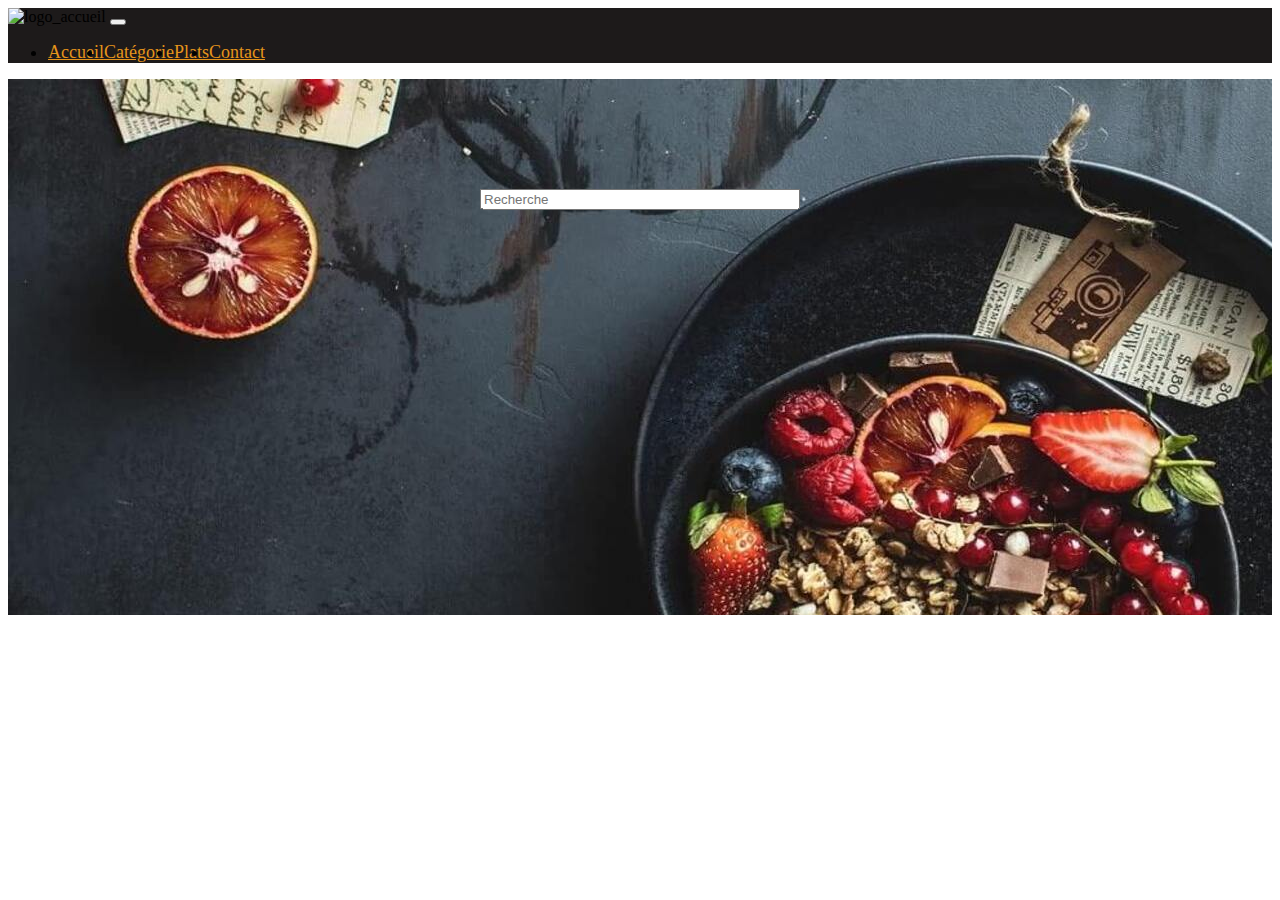
==== index.html @ 0b831586 "09.01.24" ====
<!DOCTYPE html>
<html lang="fr">
<head>
    <meta charset="UTF-8">
    <meta name="viewport" content="width=device-width, initial-scale=1.0">
    <title>Accueil</title>
    <link href="https://cdn.jsdelivr.net/npm/bootstrap@5.3.2/dist/css/bootstrap.min.css" rel="stylesheet" 
    integrity="sha384-T3c6CoIi6uLrA9TneNEoa7RxnatzjcDSCmG1MXxSR1GAsXEV/Dwwykc2MPK8M2HN" crossorigin="anonymous">
    <link rel="stylesheet" href="Assets/styles.css">
</head>
<body>


  <div id="testajax">

  </div>

  <!--Navigation-->
<header>
  <nav class="navbar navbar-expand-sm bg-body-tertiary p-0 ">
    <div class="container-fluid ">
      <img src="Assets/images_the_district/the_district_brand/logo_transparent.png" alt="logo_accueil" class="col-2">
      <button class="navbar-toggler" type="button" data-bs-toggle="collapse" data-bs-target="#navbarNav" aria-controls="navbarNav" aria-expanded="false" aria-label="Toggle navigation">
        <span class="navbar-toggler-icon"></span>
      </button>

      <div class="collapse navbar-collapse justify-content-around col-12 " id="navbarNav">
        <ul class="navbar-nav col-12 col-sm-10 align-content-around">

          <li class="nav-item col-2 ">
            <a class="nav-link" href="#">Accueil</a>
          </li>

          <li class="nav-item col-2">
            <a class="nav-link" href="categorie.html">Catégorie</a>
          </li>

          <li class="nav-item col-2 ">
            <a class="nav-link" href="plats.html">Plats</a>
          </li>

          <li class="nav-item col-2 ">
            <a class="nav-link"href="contact.html">Contact</a>
          </li>
        </ul>
      
      </div>
    </div>
  </nav>

</header>


            <!--Parallax & barre de recherche-->
  
<div class="parallax-effect">
  
 
    <div class="search-container col-12 d-none d-sm-flex mx-auto ">
      <div id="carouselExampleSlidesOnly" class="carousel slide" data-bs-ride="carousel">
  <div class="carousel-inner h-100 w-auto ">
    <div class="carousel-item active">
      <img src="Assets/images_the_district/fosyyyy.jpg" class="d-block w-100 " alt="...">
    </div>
    <div class="carousel-item">
      <img src="Assets/images_the_district/bg1.jpg" class="d-block w-100" alt="...">
    </div>
    <div class="carousel-item">
      <img src="Assets/images_the_district/bg2.jpg" class="d-block w-100" alt="...">
    </div>
  </div>
</div>
      <div class="search-bar">
        <form class="form-inline">
          <input class="form-control" type="search" placeholder="Recherche" aria-label="Recherche">
        </form>
      </div>
    </div>



 
  
  <!--Catégories-->
 <h1 class="d-flex justify-content-center mb-4">Accueil</h1>

<div class="container">
      
  <div class="row justify-content-center m-3 mx-auto  my-4 mt-4">
        
    <div class=" d-flex col-sm-12 col-md-6 col-lg-4 p-0 mb-5  ">
      <a class="col-10 m-auto" href="#">
        <img  src="Assets/images_the_district/category/pizza_cat.jpg" class="img-thumbnail image-hover-effect" alt="pizza_cat">
      </a>
    </div>

        
    <div class="d-flex col-sm-12 col-md-6 col-lg-4 p-0 mb-5">
      <a class="col-10 m-auto" href="#">
        <img  src="Assets/images_the_district/category/pasta_cat.jpg" class="img-thumbnail image-hover-effect" alt="pasta_cat" >
      </a>
    </div>

  
    <div class="d-flex col-sm-12 col-md-6 col-lg-4 p-0 mb-5">
      <a class="col-10 m-auto" href="#">
        <img  src="Assets/images_the_district/category/burger_cat.jpg" class="img-thumbnail image-hover-effect " alt="burger_cat">
      </a> 
    </div>

        
    <div class="d-flex col-sm-12 col-md-6 col-lg-4 p-0 mb-5  ">
      <a class="col-10 m-auto" href="#">
        <img  src="Assets/images_the_district/category/sandwich_cat.jpg" class="img-thumbnail image-hover-effect" alt="sandwich_cat">
      </a>
    </div>

        
    <div class="d-flex col-sm-12 col-md-6 col-lg-4 p-0 mb-5">
      <a class="col-10 m-auto" href="#">
        <img  src="Assets/images_the_district/category/wrap_cat.jpg" class="img-thumbnail image-hover-effect" alt="wrap_cat">
      </a>    
    </div>


    <div class=" d-flex col-sm-12 col-md-6 col-lg-4 p-0 mb-5 ">
      <a class="col-10 m-auto" href="#">
        <img  src="Assets/images_the_district/category/asian_food_cat.jpg" class="img-thumbnail image-hover-effect" alt="asian_cat">
      </a>
    </div>

        
    <div class="d-none d-sm-flex col-sm-12 col-md-6 col-lg-4 p-0 mb-5">
      <a class="col-10 m-auto" href="#">
        <img  src="Assets/images_the_district/food/cesar_salad.jpg" class="img-thumbnail" alt="cesar-salad_food">
      </a>
    </div>

        
    <div class="d-none d-sm-flex col-sm-12 col-md-6 col-lg-4 p-0 mb-5">
      <a class="col-10 m-auto" href="#">
        <img  src="Assets/images_the_district/food/Food-Name-3461.jpg" class="img-thumbnail" alt="wrap_food">  
      </a>
    </div>

        
    <div class="d-none d-sm-flex col-sm-12 col-md-6 col-lg-4  p-0 mb-5">
      <a class="col-10 m-auto" href="#">
        <img  src="Assets/images_the_district/food/courgettes_farcies.jpg" class="img-thumbnail" alt="courgettes-farcis_food">
      </a> 
    </div>
  
  </div>
</div>





<footer class="container  row d-flex justify-content-around mx-auto mb-5 ">

  <div class="col-2 col-sm-2 col-lg-1">
    <img src="Assets/images_the_district/the_district_brand/facebook_profile_image.png" class="card-img-top" alt="icon_reseaux">
  </div>


  <div class="col-2 col-sm-2 col-lg-1">
    <img src="Assets/images_the_district/the_district_brand/instagram_profile_image.png" class="card-img-top" alt="icon_reseaux">
  </div>


  <div class="col-2 col-sm-2 col-lg-1">
    <img src="Assets/images_the_district/the_district_brand/twitter_profile_image.png" class="card-img-top" alt="icon_reseaux">
  </div>

</footer>

</div>
  
 
<script src="JavaScript.js"></script>

<script src="https://ajax.googleapis.com/ajax/libs/jquery/3.7.1/jquery.min.js"></script>
<script src="https://cdn.jsdelivr.net/npm/bootstrap@5.3.2/dist/js/bootstrap.bundle.min.js" 
integrity="sha384-C6RzsynM9kWDrMNeT87bh95OGNyZPhcTNXj1NW7RuBCsyN/o0jlpcV8Qyq46cDfL" crossorigin="anonymous"></script>
</body>

</html>
---- Assets/styles.css ----
/* ----------------Navigation---------------- */

.container-fluid{
  background-color: rgb(29, 26, 26);
  margin: auto;
}     

ul{
  display: flex;
  align-items: center;
}

.nav-link{
  color: rgb(230, 148, 27);
  display: flex;
  justify-content: center;  

}

.nav-item{
  font-size: large;
  justify-content: center;
  
}


h1{
  color: rgb(230, 148, 27);

}
/*---------------Parallax et barre de recherche----------------------*/

.parallax-effect {
    background-image: url("images_the_district/parallax.jpg");
    background-attachment: fixed;
    background-position: center;
    background-repeat: no-repeat;
    background-size: cover;
    position: relative;
  overflow: hidden;
    
  }

  .search-container {
    position: relative;
    height: 15rem; /* 100% de la hauteur de la vue */
    
  }
  .search-bar {
    position: absolute;
    left: 50%;
    top: 50%;
    transform: translate(-50%, -50%);
    text-align: center;
    color: #ffffff;
  }

  .form-control {
    width: 20rem;
  }                                                     /*----------------------Code Main---------------------------*/

/*effet sur image*/
  .image-hover-effect {
    transition: transform 0.3s ease-in-out; 
  }
  
  .image-hover-effect:hover {
    transform: scale(1.1); 
   
  }




.card{
  padding: 0%;
  margin: auto;
  margin-top: 5%;
}





.bas_page{
  margin: 3rem;
  

}


.img-thumbnail {
  background-color: rgb(75, 60, 60);
}


.btn{
  background-color: blueviolet;
  

}


h6{
  color: rgb(230, 148, 27);
  font-size: 2rem;
  border: 2px blueviolet solid;
  border-radius: 20%;
  background-color:grey;

}


label{
  color: blueviolet;
}

form{
  display: flex;
  flex-direction: column;
  align-items: center;
}


.card-img-top{
  border-radius: 100px;
}
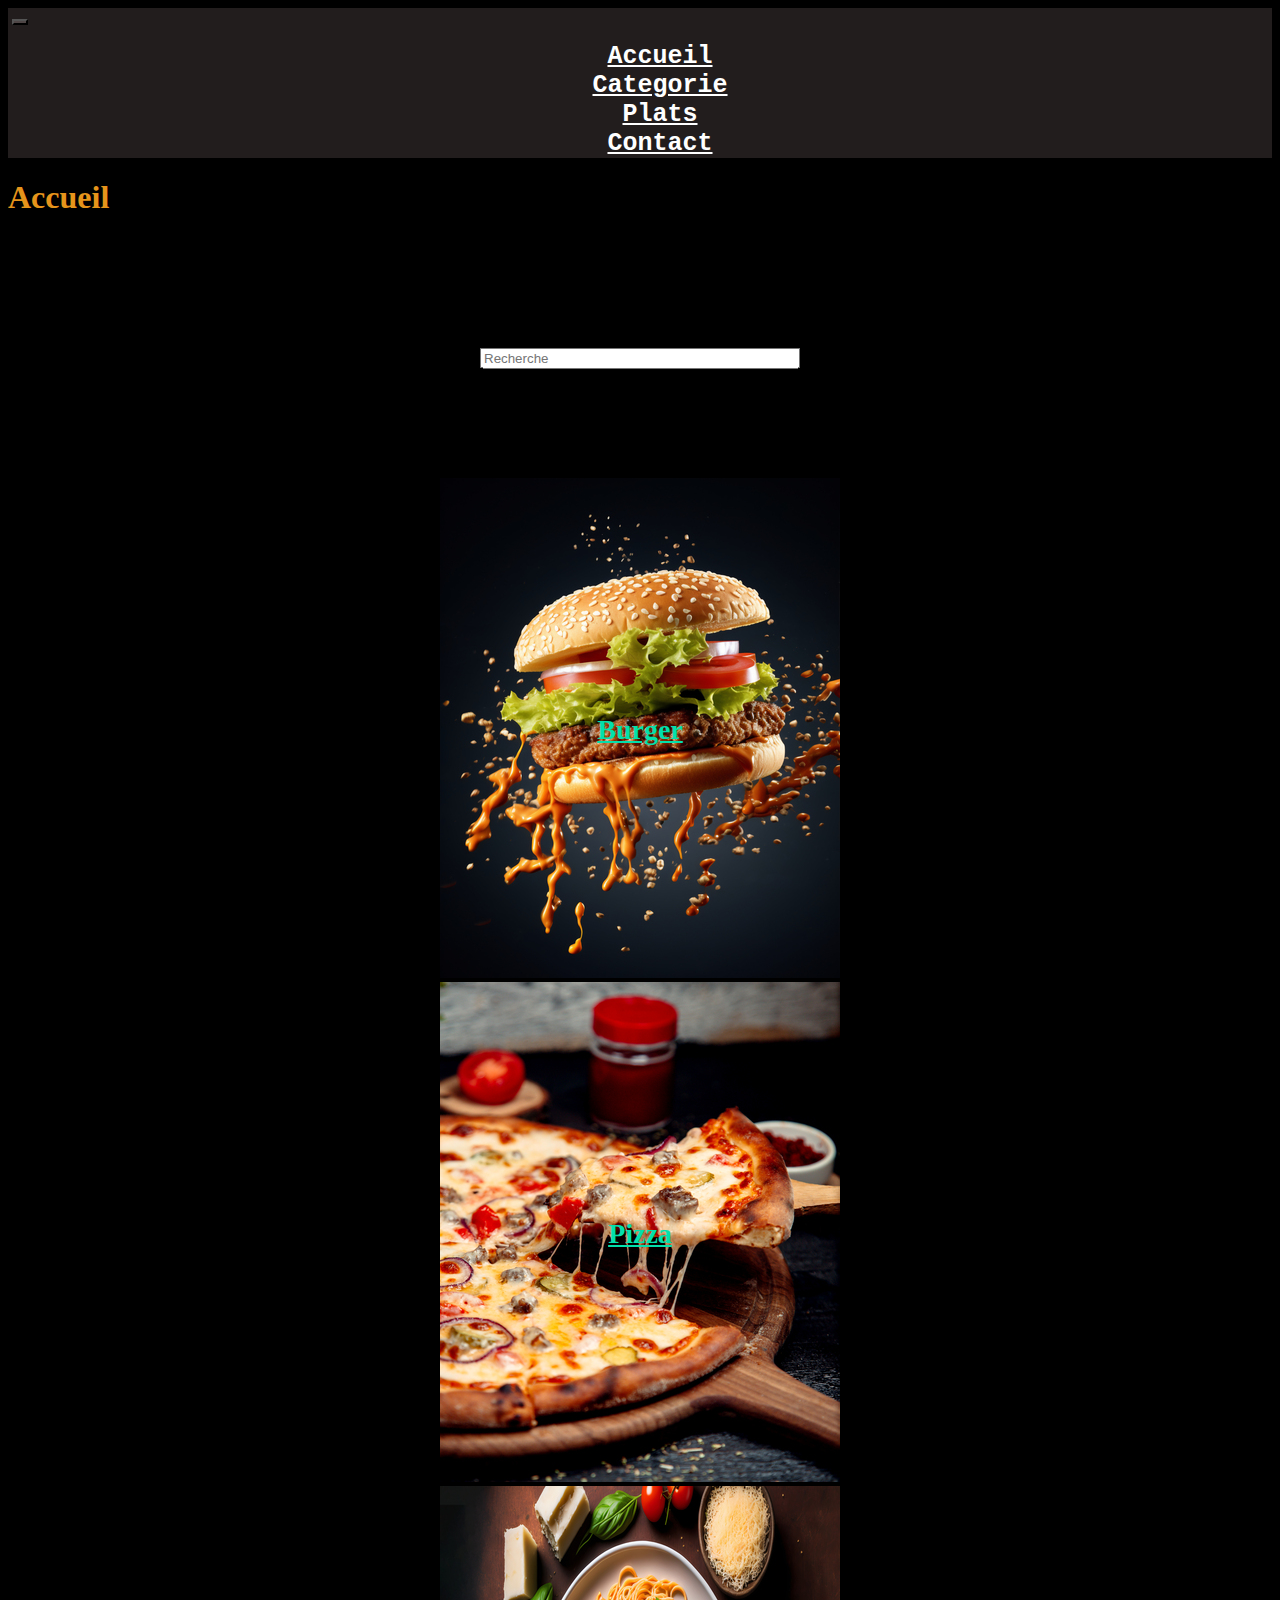
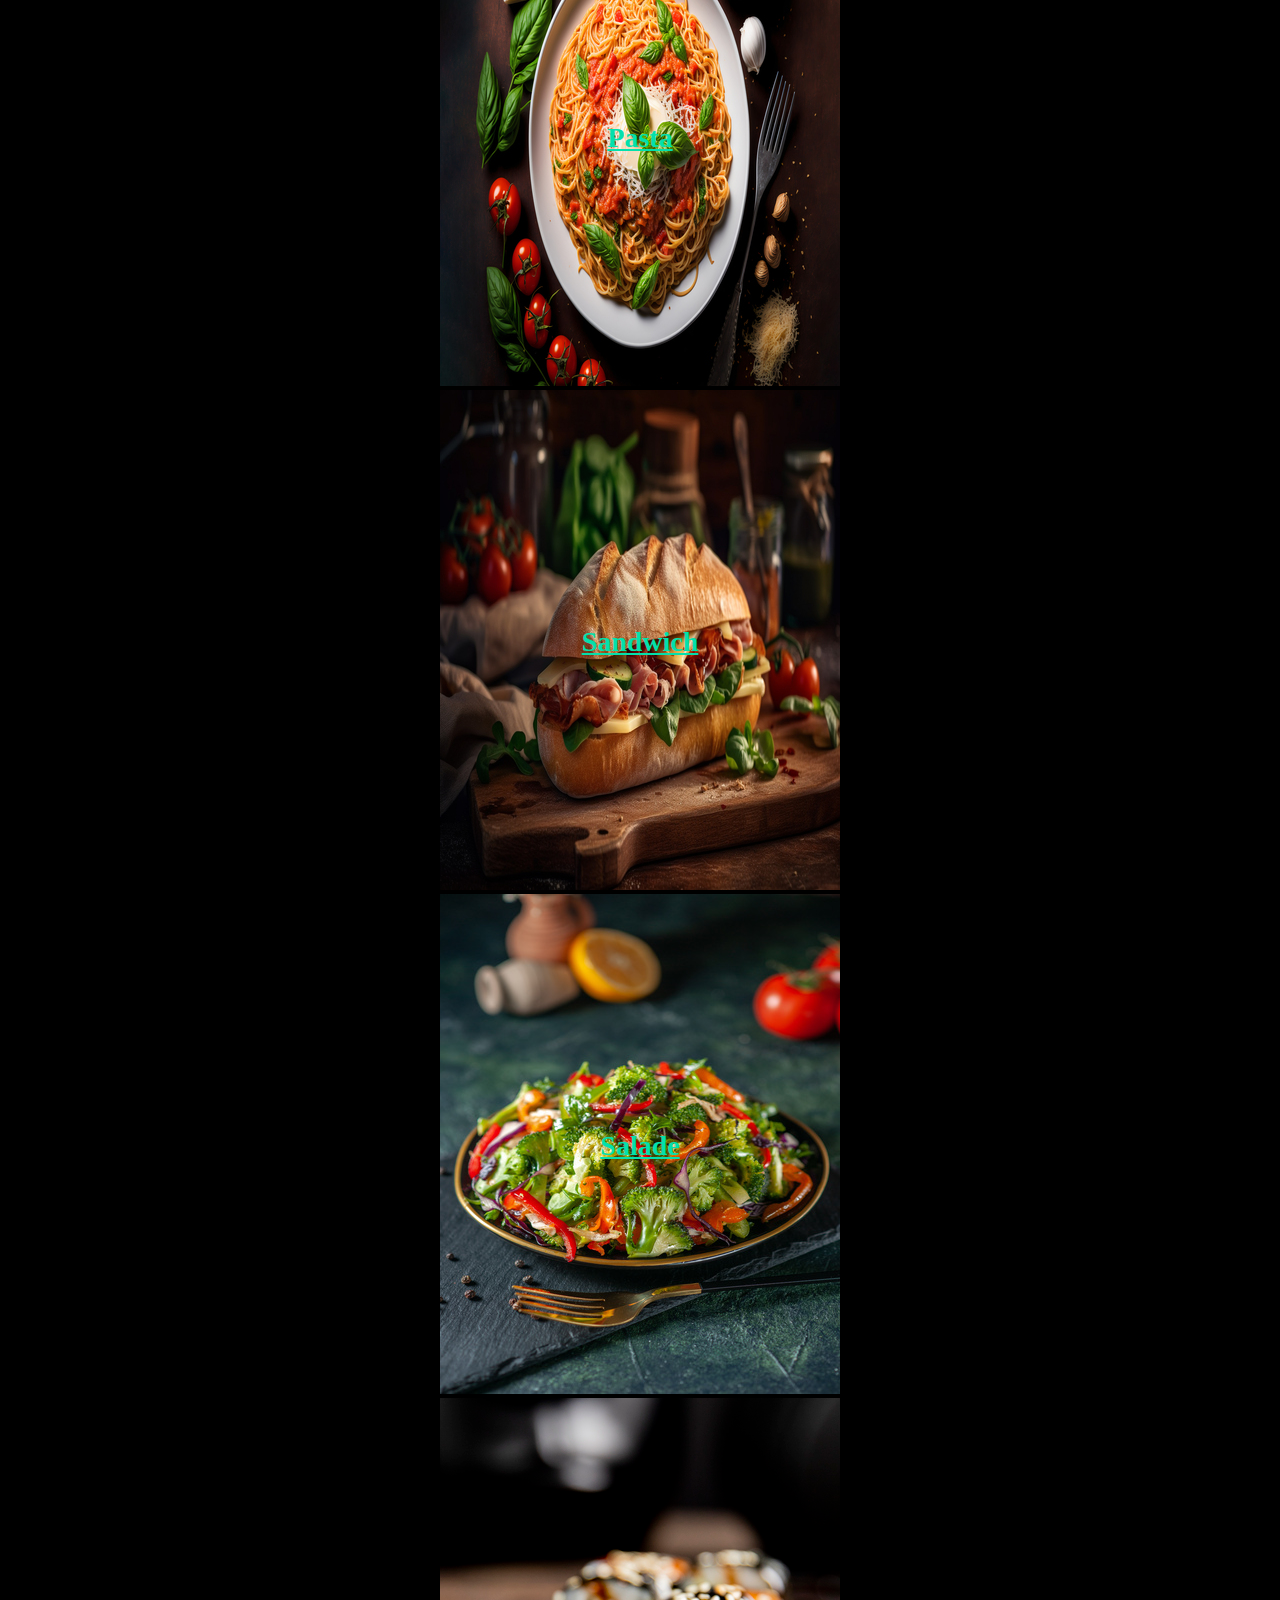
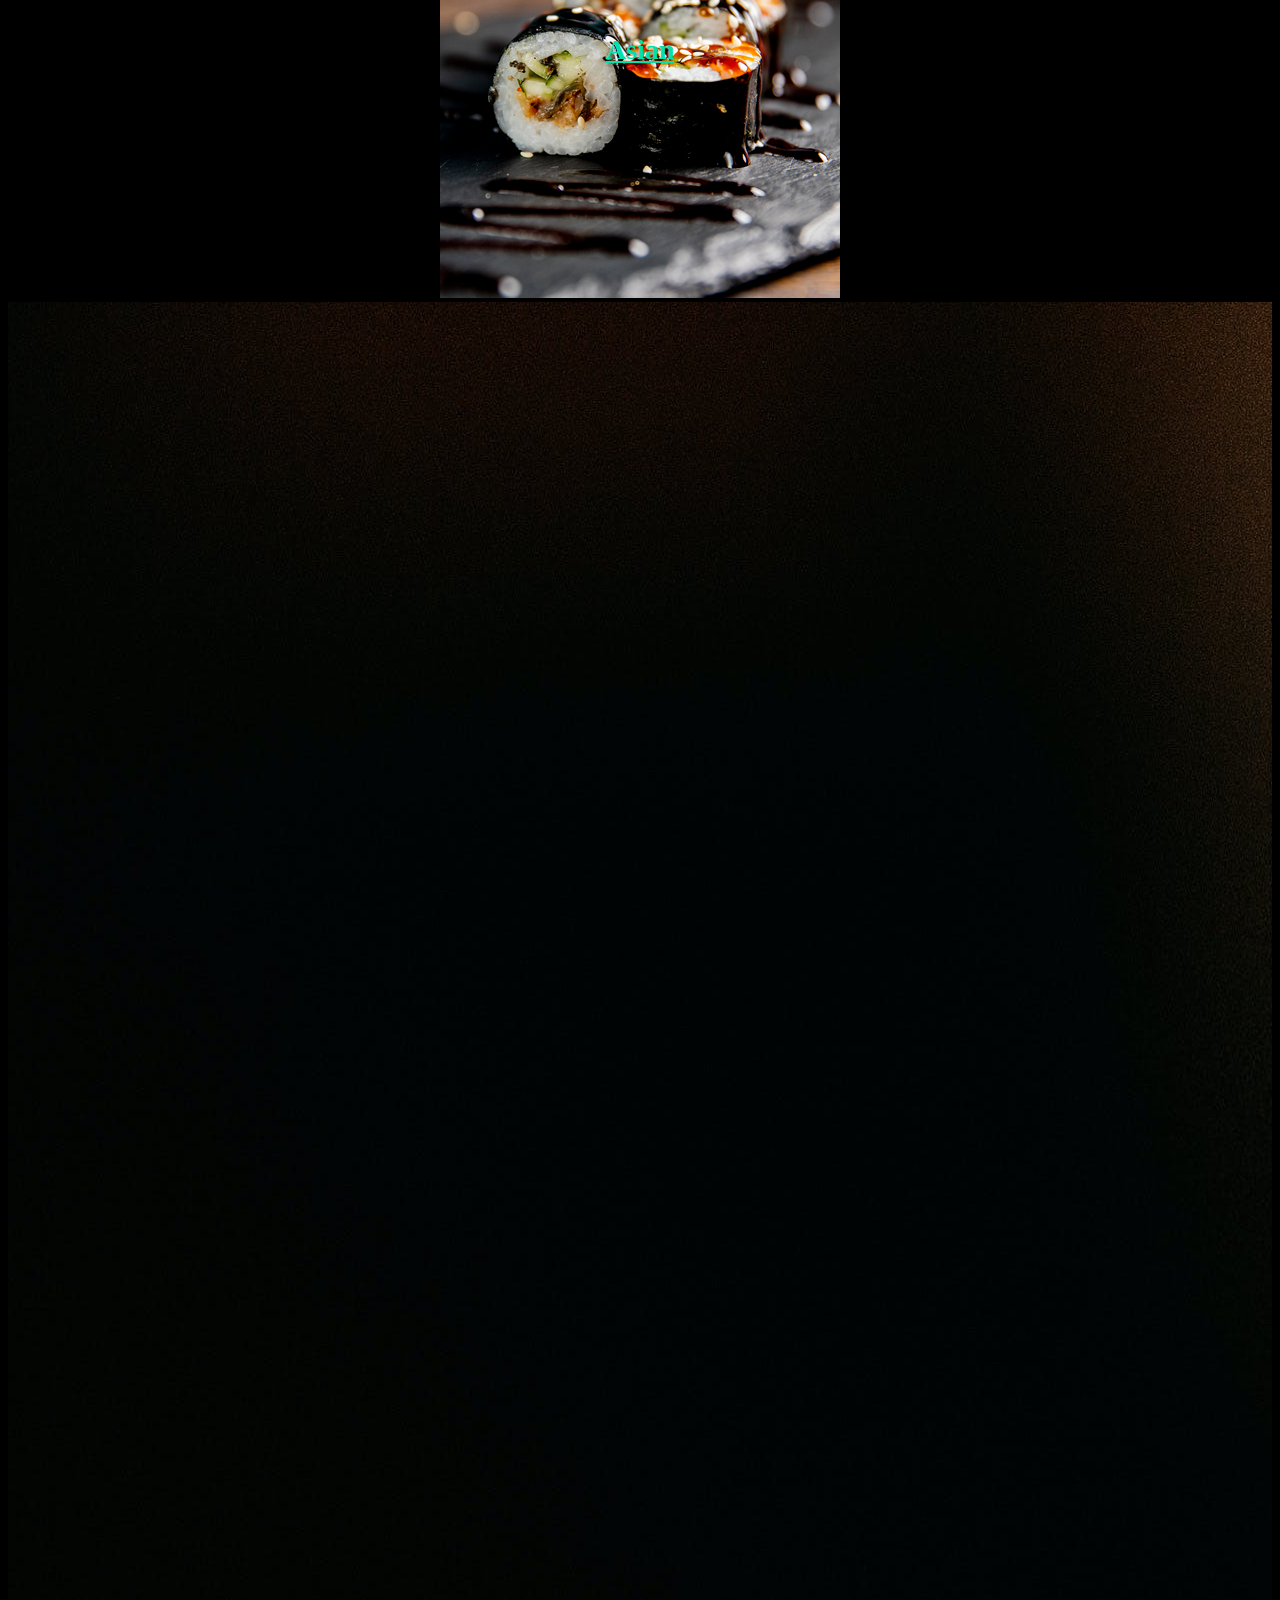
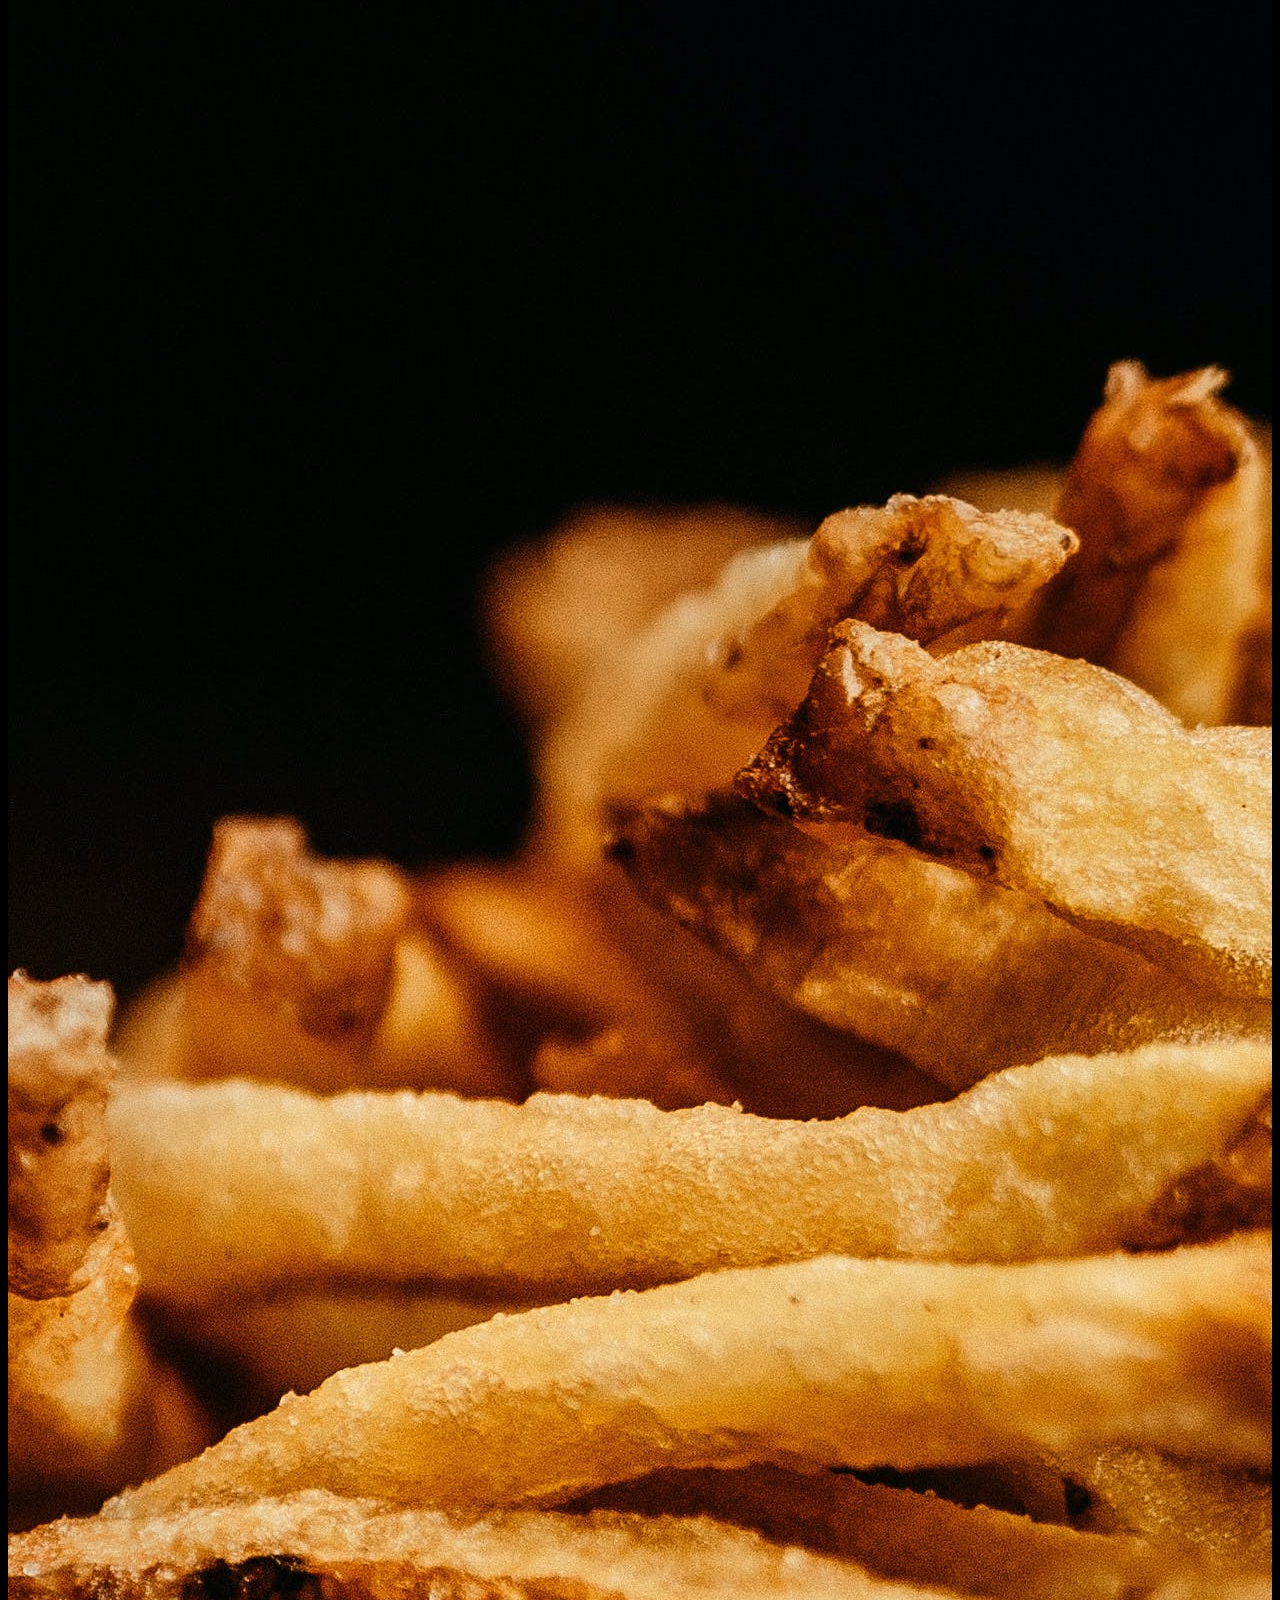
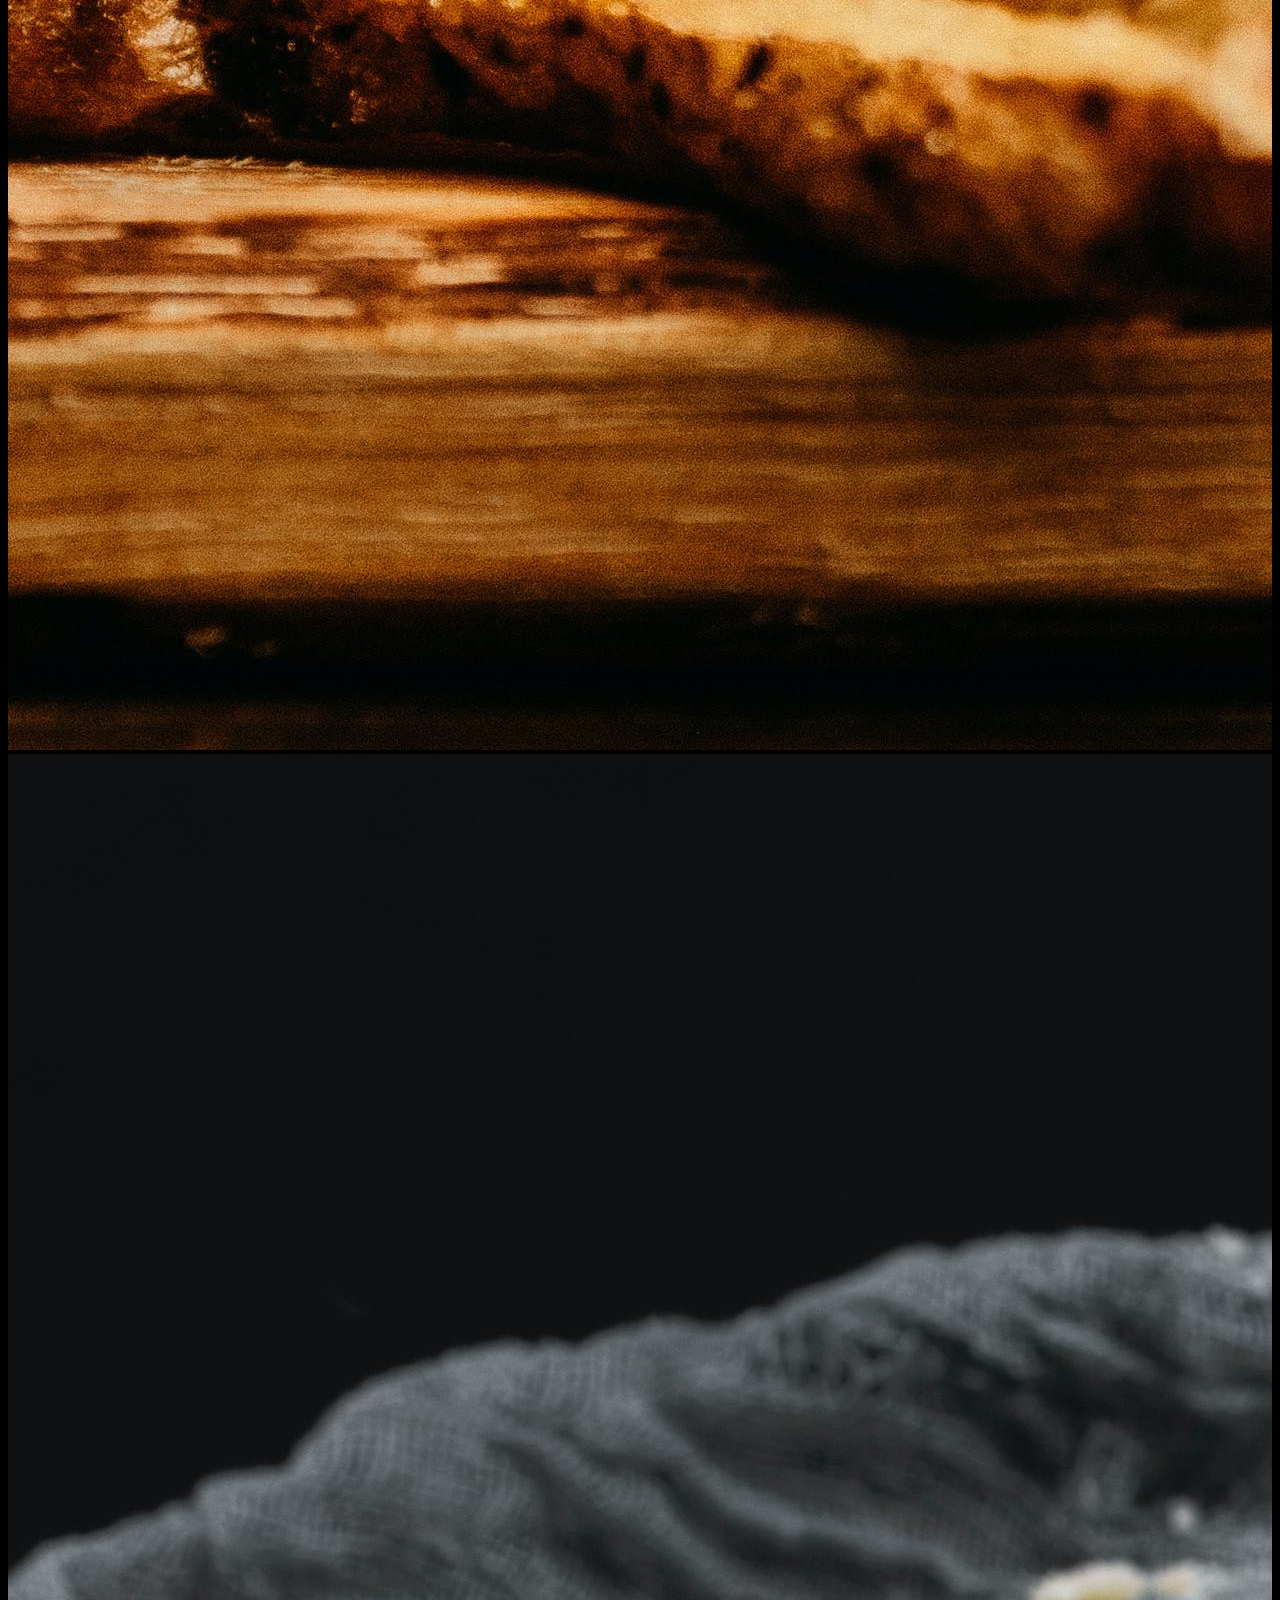
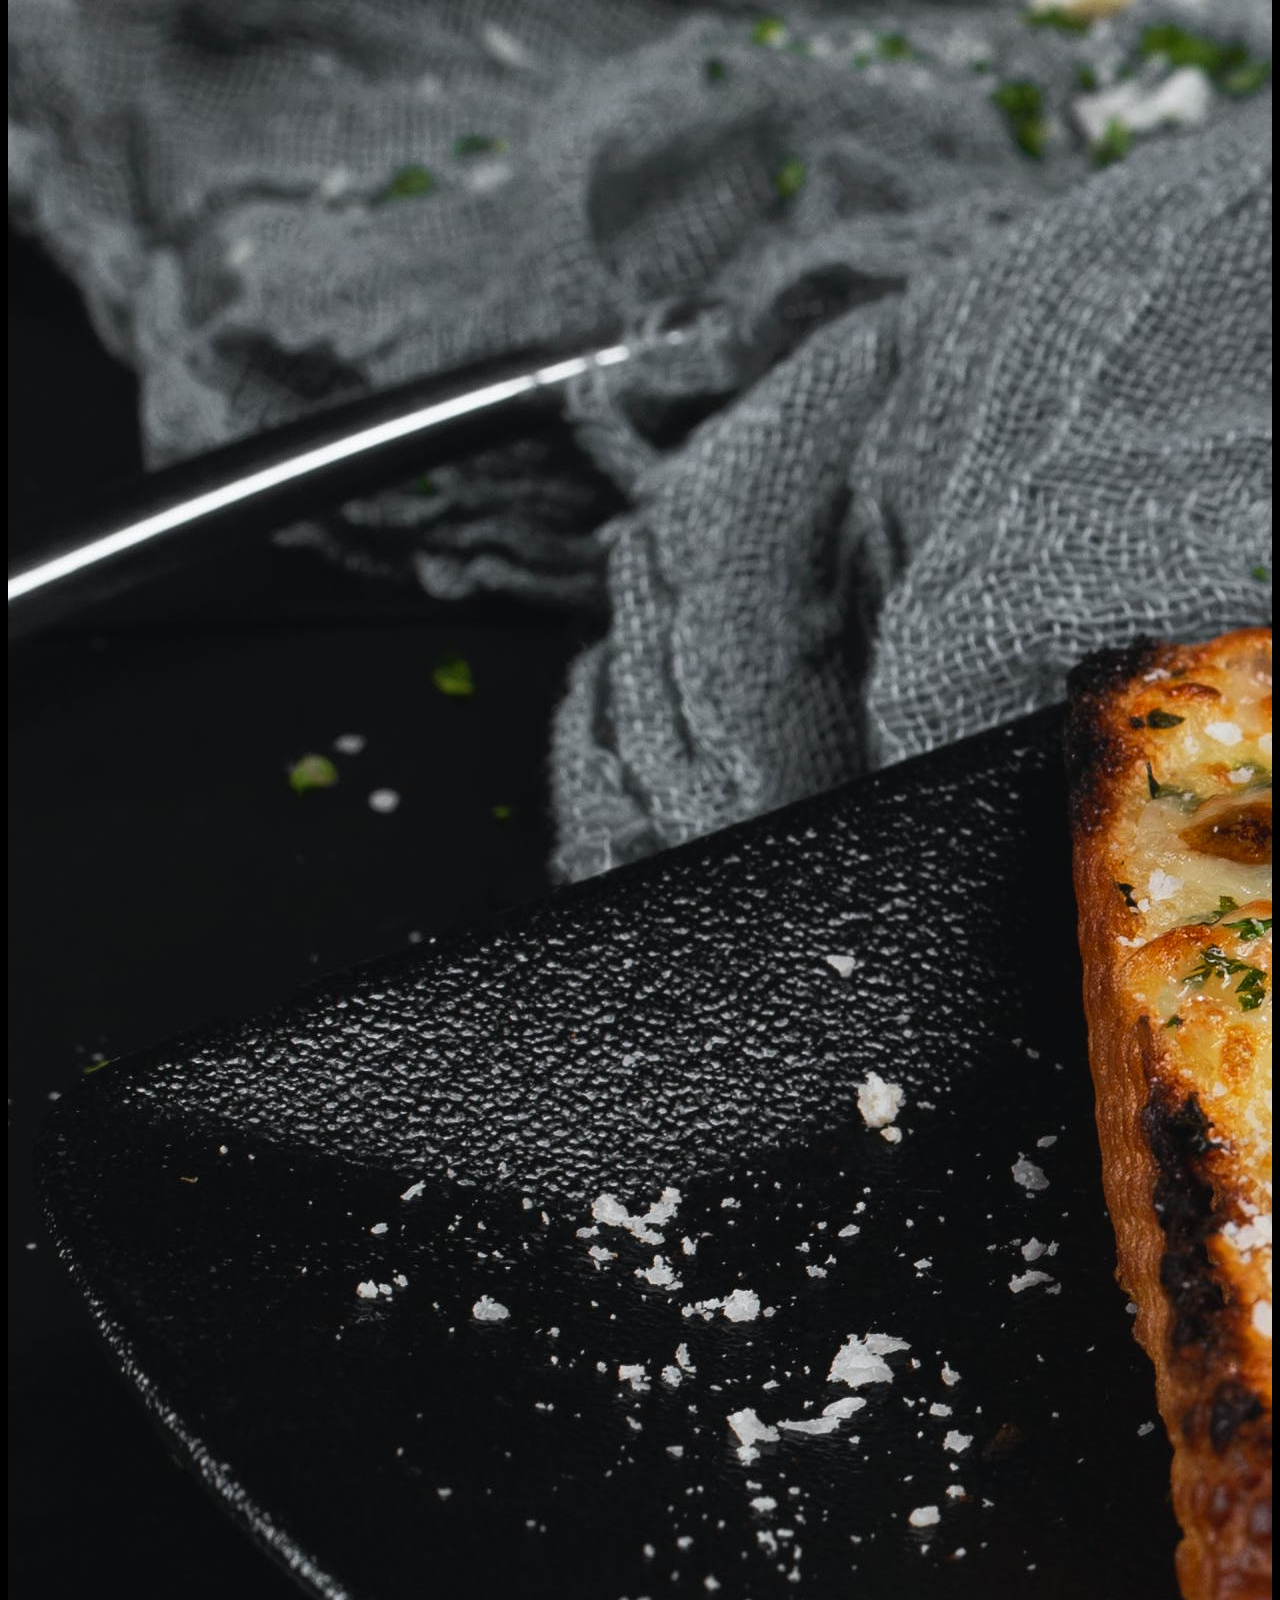
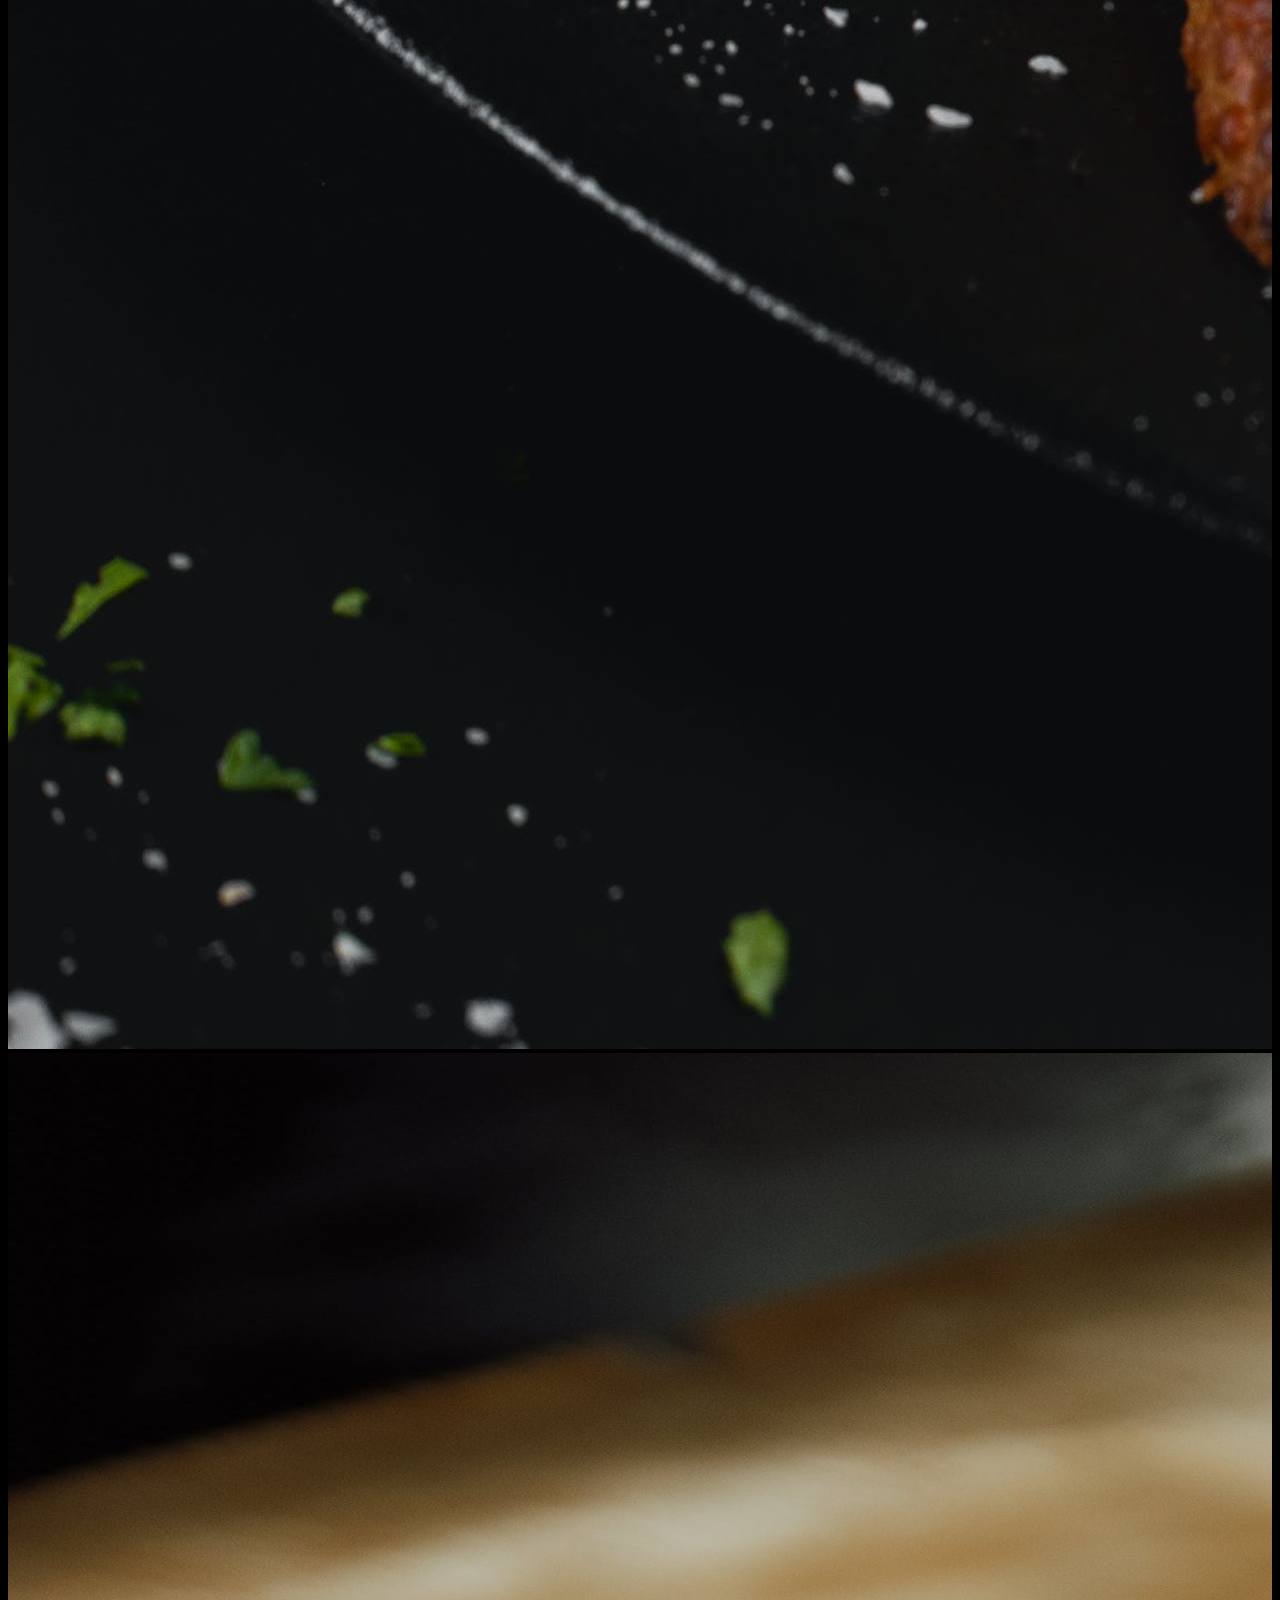
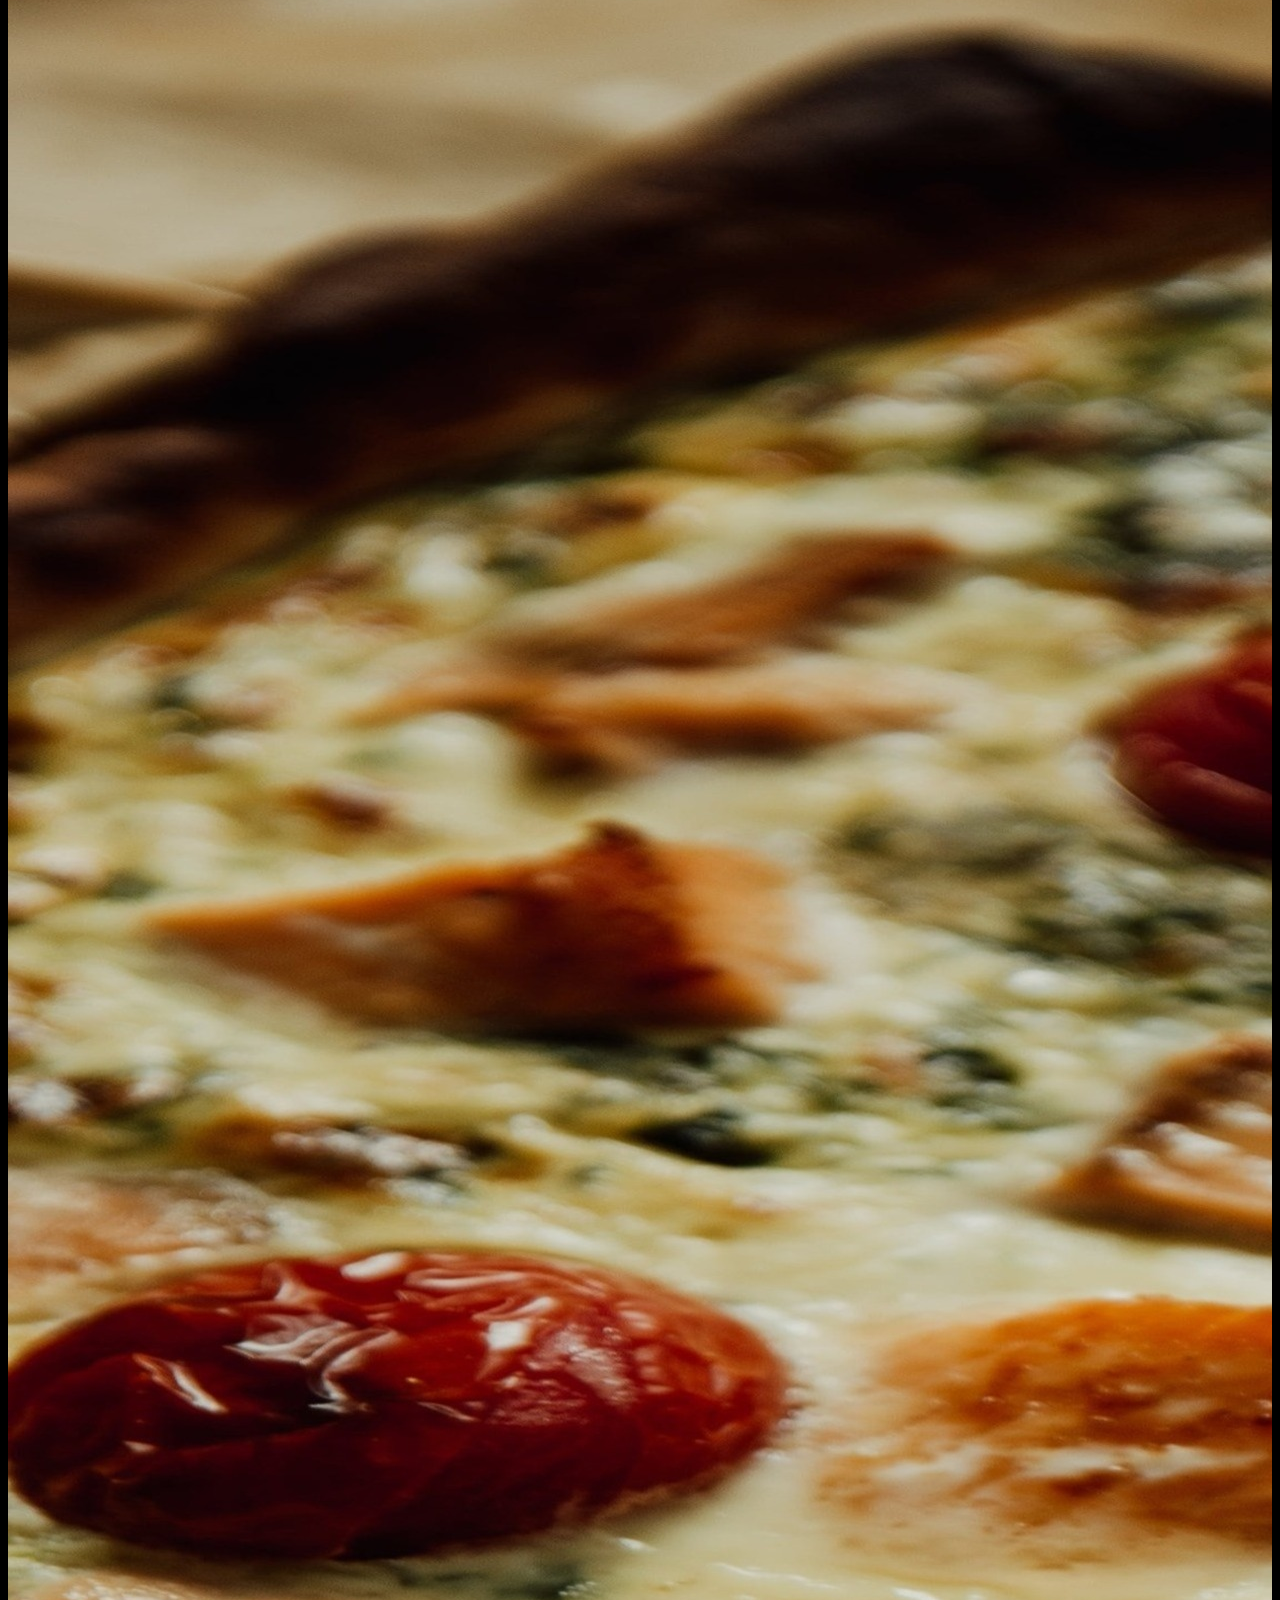
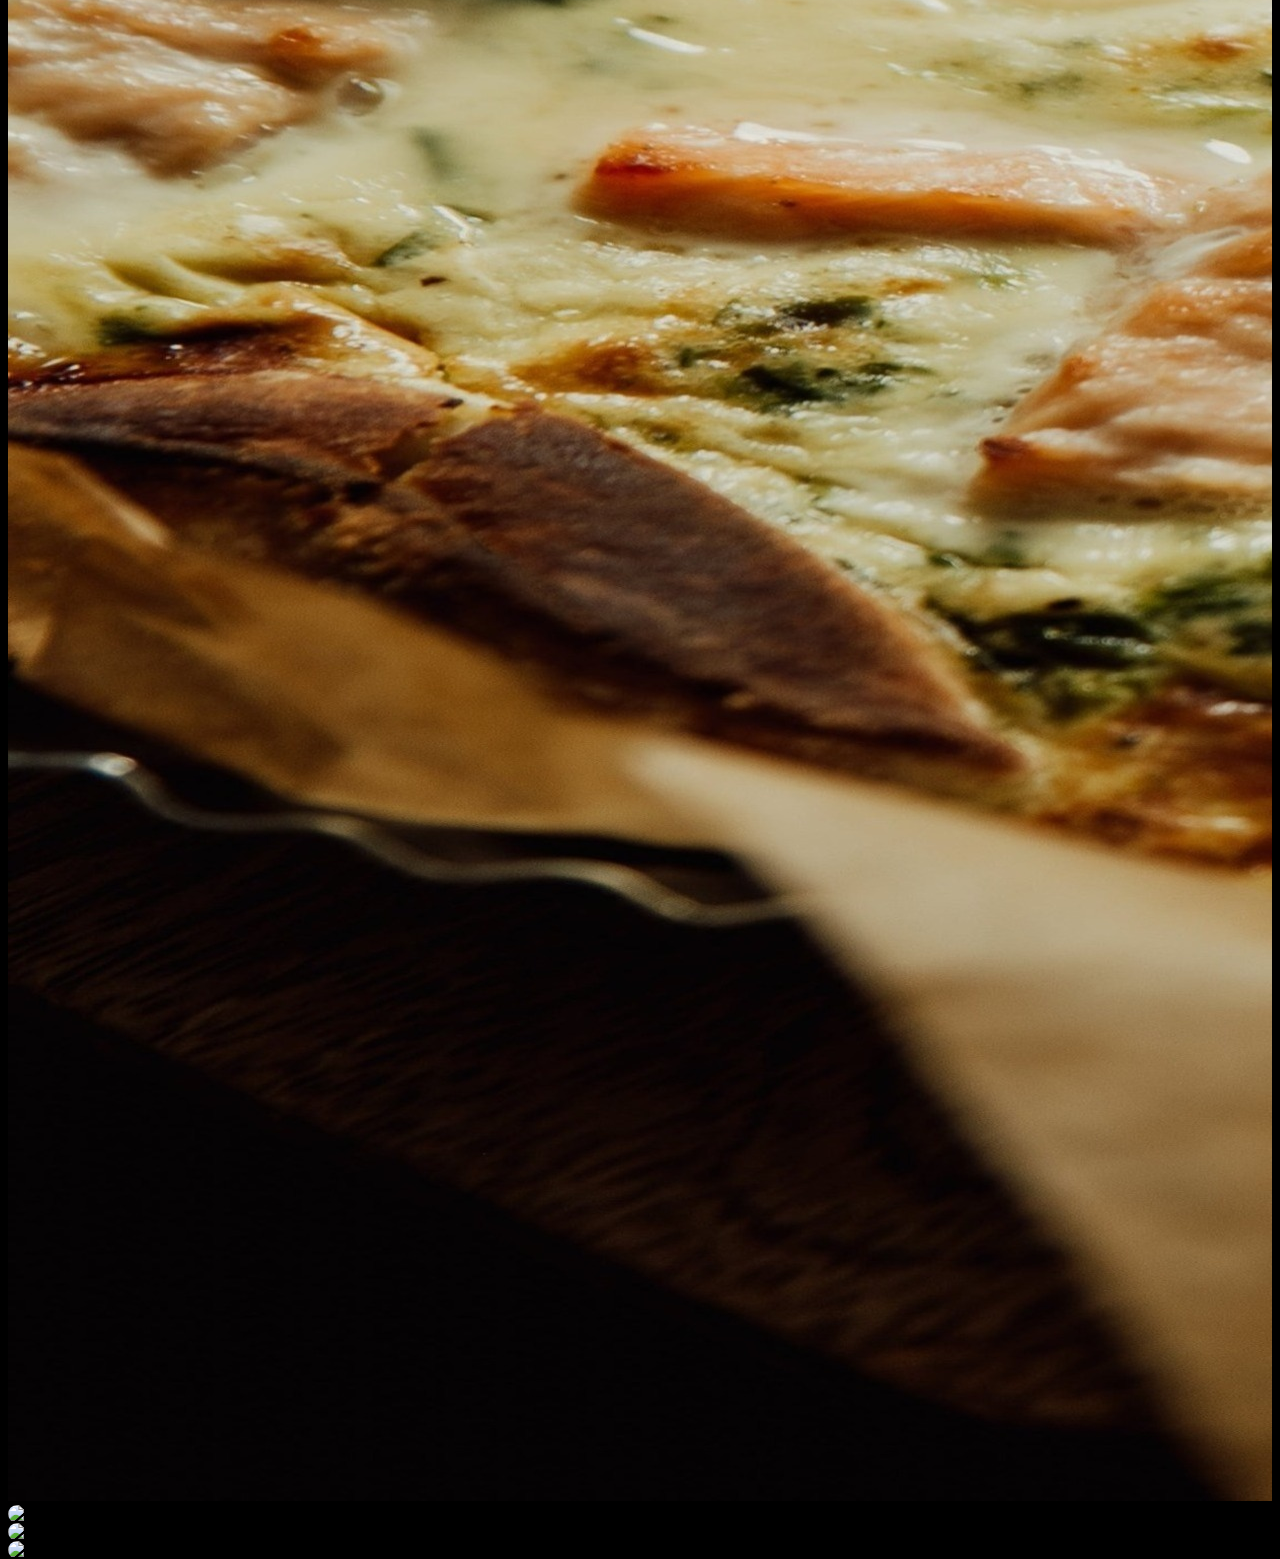
==== commit 808ad339: "11.01.24" ====
--- a/index.html
+++ b/index.html
@@ -9,67 +9,40 @@
     <link rel="stylesheet" href="Assets/styles.css">
 </head>
 <body>
-
-
-  <div id="testajax">
-
-  </div>
-
-  <!--Navigation-->
+  <div class="parallax-effect"> 
+  <!-- Navigation-->
 <header>
-  <nav class="navbar navbar-expand-sm bg-body-tertiary p-0 ">
-    <div class="container-fluid ">
-      <img src="Assets/images_the_district/the_district_brand/logo_transparent.png" alt="logo_accueil" class="col-2">
+  <nav class="navbar navbar-expand-sm bg-body-tertiary p-0">
+    <div class="container-fluid">
+      <img class="col-2" src="Assets/images_the_district/the_district_brand/logo_transparent.png" alt="">
       <button class="navbar-toggler" type="button" data-bs-toggle="collapse" data-bs-target="#navbarNav" aria-controls="navbarNav" aria-expanded="false" aria-label="Toggle navigation">
         <span class="navbar-toggler-icon"></span>
       </button>
-
-      <div class="collapse navbar-collapse justify-content-around col-12 " id="navbarNav">
-        <ul class="navbar-nav col-12 col-sm-10 align-content-around">
-
-          <li class="nav-item col-2 ">
-            <a class="nav-link" href="#">Accueil</a>
+      <div class="collapse navbar-collapse" id="navbarNav">
+        <ul class="navbar-nav col-12 justify-content-around ">
+          <li class="nav-item ">
+            <a class="nav-link " href="index.html">Accueil</a>
           </li>
-
-          <li class="nav-item col-2">
-            <a class="nav-link" href="categorie.html">Catégorie</a>
+          <li class="nav-item">
+            <a class="nav-link" href="categorie.html">Categorie</a>
           </li>
-
-          <li class="nav-item col-2 ">
+          <li class="nav-item">
             <a class="nav-link" href="plats.html">Plats</a>
           </li>
-
-          <li class="nav-item col-2 ">
-            <a class="nav-link"href="contact.html">Contact</a>
+          <li class="nav-item">
+            <a class="nav-link" href="contact.html">Contact</a>
           </li>
         </ul>
-      
       </div>
     </div>
   </nav>
-
 </header>
-
-
-            <!--Parallax & barre de recherche-->
-  
-<div class="parallax-effect">
+          <!--Parallax & barre de recherche-->
+ 
+ <h1 class="d-flex justify-content-center ">Accueil</h1>
   
  
-    <div class="search-container col-12 d-none d-sm-flex mx-auto ">
-      <div id="carouselExampleSlidesOnly" class="carousel slide" data-bs-ride="carousel">
-  <div class="carousel-inner h-100 w-auto ">
-    <div class="carousel-item active">
-      <img src="Assets/images_the_district/fosyyyy.jpg" class="d-block w-100 " alt="...">
-    </div>
-    <div class="carousel-item">
-      <img src="Assets/images_the_district/bg1.jpg" class="d-block w-100" alt="...">
-    </div>
-    <div class="carousel-item">
-      <img src="Assets/images_the_district/bg2.jpg" class="d-block w-100" alt="...">
-    </div>
-  </div>
-</div>
+    <div class="search-container col-12 d-none d-sm-flex  ">
       <div class="search-bar">
         <form class="form-inline">
           <input class="form-control" type="search" placeholder="Recherche" aria-label="Recherche">
@@ -78,111 +51,106 @@
     </div>
 
 
+      
+
 
  
   
   <!--Catégories-->
- <h1 class="d-flex justify-content-center mb-4">Accueil</h1>
+
+
 
 <div class="container">
-      
-  <div class="row justify-content-center m-3 mx-auto  my-4 mt-4">
-        
-    <div class=" d-flex col-sm-12 col-md-6 col-lg-4 p-0 mb-5  ">
-      <a class="col-10 m-auto" href="#">
-        <img  src="Assets/images_the_district/category/pizza_cat.jpg" class="img-thumbnail image-hover-effect" alt="pizza_cat">
+  <div class="row ">
+      <div class="image-container col-12 col-sm-6 col-lg-4 mb-3">
+          <a href="burgerplat.html" class="col-12 justify-content-center  d-flex ">
+              <img src="Assets/images_the_district/category/burger_cat.jpg" alt="burger_cat" class="img-thumbnail image-hover-effect">
+              <div class="image-text">Burger</div>
+            </a>
+      </div>
+
+      <div class="image-container col-12 col-sm-6 col-lg-4 mb-3">
+          <a href="#" class="col-12 d-flex justify-content-center">
+              <img src="Assets/images_the_district/category/pizza_cat.jpg" alt="pizza_cat" class="img-thumbnail image-hover-effect">
+              <div class="image-text">Pizza</div>
+          </a>
+      </div>
+
+      <div class="image-container col-12 col-sm-6 col-lg-4 mb-3">
+          <a href="#" class="col-12 d-flex justify-content-center">
+              <img src="Assets/images_the_district/category/pasta_cat.jpg" alt="pasta_cat" class="img-thumbnail  image-hover-effect">
+              <div class="image-text">Pasta</div>
+          </a>
+      </div>
+
+      <div class="image-container col-12 col-sm-6 col-lg-4 mb-3">
+        <a href="#" class="col-12 d-flex justify-content-center">
+            <img src="Assets/images_the_district/category/sandwich_cat.jpg" alt="sandwich_cat" class="img-thumbnail image-hover-effect">
+            <div class="image-text">Sandwich</div>
+        </a>
+    </div>
+
+    <div class="image-container col-12 col-sm-6 col-lg-4 mb-3">
+      <a href="#" class="col-12 d-flex justify-content-center">
+          <img src="Assets/images_the_district/category/salade_cat.jpg" alt="salade_cat" class="img-thumbnail image-hover-effect">
+          <div class="image-text">Salade</div>
       </a>
-    </div>
-
-        
-    <div class="d-flex col-sm-12 col-md-6 col-lg-4 p-0 mb-5">
-      <a class="col-10 m-auto" href="#">
-        <img  src="Assets/images_the_district/category/pasta_cat.jpg" class="img-thumbnail image-hover-effect" alt="pasta_cat" >
-      </a>
-    </div>
-
-  
-    <div class="d-flex col-sm-12 col-md-6 col-lg-4 p-0 mb-5">
-      <a class="col-10 m-auto" href="#">
-        <img  src="Assets/images_the_district/category/burger_cat.jpg" class="img-thumbnail image-hover-effect " alt="burger_cat">
-      </a> 
-    </div>
-
-        
-    <div class="d-flex col-sm-12 col-md-6 col-lg-4 p-0 mb-5  ">
-      <a class="col-10 m-auto" href="#">
-        <img  src="Assets/images_the_district/category/sandwich_cat.jpg" class="img-thumbnail image-hover-effect" alt="sandwich_cat">
-      </a>
-    </div>
-
-        
-    <div class="d-flex col-sm-12 col-md-6 col-lg-4 p-0 mb-5">
-      <a class="col-10 m-auto" href="#">
-        <img  src="Assets/images_the_district/category/wrap_cat.jpg" class="img-thumbnail image-hover-effect" alt="wrap_cat">
-      </a>    
-    </div>
-
-
-    <div class=" d-flex col-sm-12 col-md-6 col-lg-4 p-0 mb-5 ">
-      <a class="col-10 m-auto" href="#">
-        <img  src="Assets/images_the_district/category/asian_food_cat.jpg" class="img-thumbnail image-hover-effect" alt="asian_cat">
-      </a>
-    </div>
-
-        
-    <div class="d-none d-sm-flex col-sm-12 col-md-6 col-lg-4 p-0 mb-5">
-      <a class="col-10 m-auto" href="#">
-        <img  src="Assets/images_the_district/food/cesar_salad.jpg" class="img-thumbnail" alt="cesar-salad_food">
-      </a>
-    </div>
-
-        
-    <div class="d-none d-sm-flex col-sm-12 col-md-6 col-lg-4 p-0 mb-5">
-      <a class="col-10 m-auto" href="#">
-        <img  src="Assets/images_the_district/food/Food-Name-3461.jpg" class="img-thumbnail" alt="wrap_food">  
-      </a>
-    </div>
-
-        
-    <div class="d-none d-sm-flex col-sm-12 col-md-6 col-lg-4  p-0 mb-5">
-      <a class="col-10 m-auto" href="#">
-        <img  src="Assets/images_the_district/food/courgettes_farcies.jpg" class="img-thumbnail" alt="courgettes-farcis_food">
-      </a> 
-    </div>
-  
+  </div>
+
+  <div class="image-container col-12 col-sm-6 col-lg-4 mb-3">
+    <a href="#" class="col-12 d-flex justify-content-center">
+        <img src="Assets/images_the_district/category/asian_food_cat.jpg" alt="asian_food_cat" class="img-thumbnail image-hover-effect">
+        <div class="image-text">Asian</div>
+    </a>
+</div>
+
+<div class="image-container col-12 col-sm-6 col-lg-4 mb-3">
+  <a href="#" class="col-12 d-none d-sm-flex  justify-content-center">
+      <img src="Assets/images_the_district/food/hamburger2.jpg" alt="hamburger_food" class="img-thumbnail image-hover-effect">
+  </a>
+</div>
+
+<div class="image-container col-12 col-sm-6 col-lg-4 mb-3">
+  <a href="#" class="col-12 d-none d-sm-flex  justify-content-center ">
+    <img src="Assets/images_the_district/food/lasagnes.jpg" alt="lasagnes_food" class="img-thumbnail image-hover-effect">
+  </a>
+</div>
+
+<div class="col-12 col-sm-6 col-lg-4 mb-3 ">
+
+  <a href="#" class="image-container col-12 d-none d-sm-flex  justify-content-center">
+    <img src="Assets/images_the_district/food/pizza.jpg" alt="pizza_food" class="img-thumbnail image-hover-effect">
+  </a>
+</div>
   </div>
 </div>
 
 
 
 
-
-<footer class="container  row d-flex justify-content-around mx-auto mb-5 ">
-
+<footer class="container row justify-content-around   mx-auto mb-2">
   <div class="col-2 col-sm-2 col-lg-1">
     <img src="Assets/images_the_district/the_district_brand/facebook_profile_image.png" class="card-img-top" alt="icon_reseaux">
   </div>
 
-
   <div class="col-2 col-sm-2 col-lg-1">
     <img src="Assets/images_the_district/the_district_brand/instagram_profile_image.png" class="card-img-top" alt="icon_reseaux">
   </div>
 
-
   <div class="col-2 col-sm-2 col-lg-1">
-    <img src="Assets/images_the_district/the_district_brand/twitter_profile_image.png" class="card-img-top" alt="icon_reseaux">
+    <img src="Assets/images_the_district/the_district_brand/twitter_profile_image.png" class="card-img-top" alt="icon_reseaux">  
   </div>
-
 </footer>
 
-</div>
   
  
-<script src="JavaScript.js"></script>
+</div>
 
 <script src="https://ajax.googleapis.com/ajax/libs/jquery/3.7.1/jquery.min.js"></script>
 <script src="https://cdn.jsdelivr.net/npm/bootstrap@5.3.2/dist/js/bootstrap.bundle.min.js" 
 integrity="sha384-C6RzsynM9kWDrMNeT87bh95OGNyZPhcTNXj1NW7RuBCsyN/o0jlpcV8Qyq46cDfL" crossorigin="anonymous"></script>
+<script src="JavaScript.js" ></script>
+
 </body>
 
 </html>
--- a/Assets/styles.css
+++ b/Assets/styles.css
@@ -1,45 +1,48 @@
                            /* ----------------Navigation---------------- */
 
-.container-fluid{
-  background-color: rgb(29, 26, 26);
-  margin: auto;
-}     
+body, html{
+  background-color: black;
+  height: 100%;
+}
 
-ul{
-  display: flex;
-  align-items: center;
+
+
+
+  .container-fluid{
+  background-color: rgb(34, 29, 29);
+  
 }
 
 .nav-link{
-  color: rgb(230, 148, 27);
+  color: #ffffff;
+  text-decoration: underline;
+  font-family: 'Courier New', Courier, monospace;
+  font-weight: bolder;
+  font-size: 25px;
+}
+.nav-item{
   display: flex;
-  justify-content: center;  
-
+  justify-content: center;
 }
 
-.nav-item{
-  font-size: large;
-  justify-content: center;
-  
+.navbar-toggler{
+  background-color: #4e4545;
 }
 
 
-h1{
-  color: rgb(230, 148, 27);
-
-}
 /*---------------Parallax et barre de recherche----------------------*/
 
+
 .parallax-effect {
-    background-image: url("images_the_district/parallax.jpg");
-    background-attachment: fixed;
-    background-position: center;
-    background-repeat: no-repeat;
-    background-size: cover;
-    position: relative;
-  overflow: hidden;
-    
-  }
+  background-image: url("images_the_district/parallax.jpg");
+  background-attachment: fixed;
+  background-position: center;
+  background-repeat: no-repeat;
+  background-size: cover;
+  position: relative;
+overflow: hidden;
+  
+}
 
   .search-container {
     position: relative;
@@ -57,7 +60,15 @@
 
   .form-control {
     width: 20rem;
-  }                                                     /*----------------------Code Main---------------------------*/
+  }
+  
+  h1{
+    color: rgb(230, 148, 27);
+  
+  }
+  
+  
+  /*----------------------Code Main---------------------------*/
 
 /*effet sur image*/
   .image-hover-effect {
@@ -128,3 +139,18 @@
 
 
 
+.image-container {
+  position: relative;
+  text-align: center;
+}
+
+.image-text {
+  position: absolute;
+  top: 50%;
+  left: 50%;
+  transform: translate(-50%, -50%);
+  color: rgb(3, 224, 172); /* Couleur du texte */
+  font-size: 28px; /* Taille du texte */
+  font-weight: bold; /* Gras du texte */
+  text-decoration: underline;
+}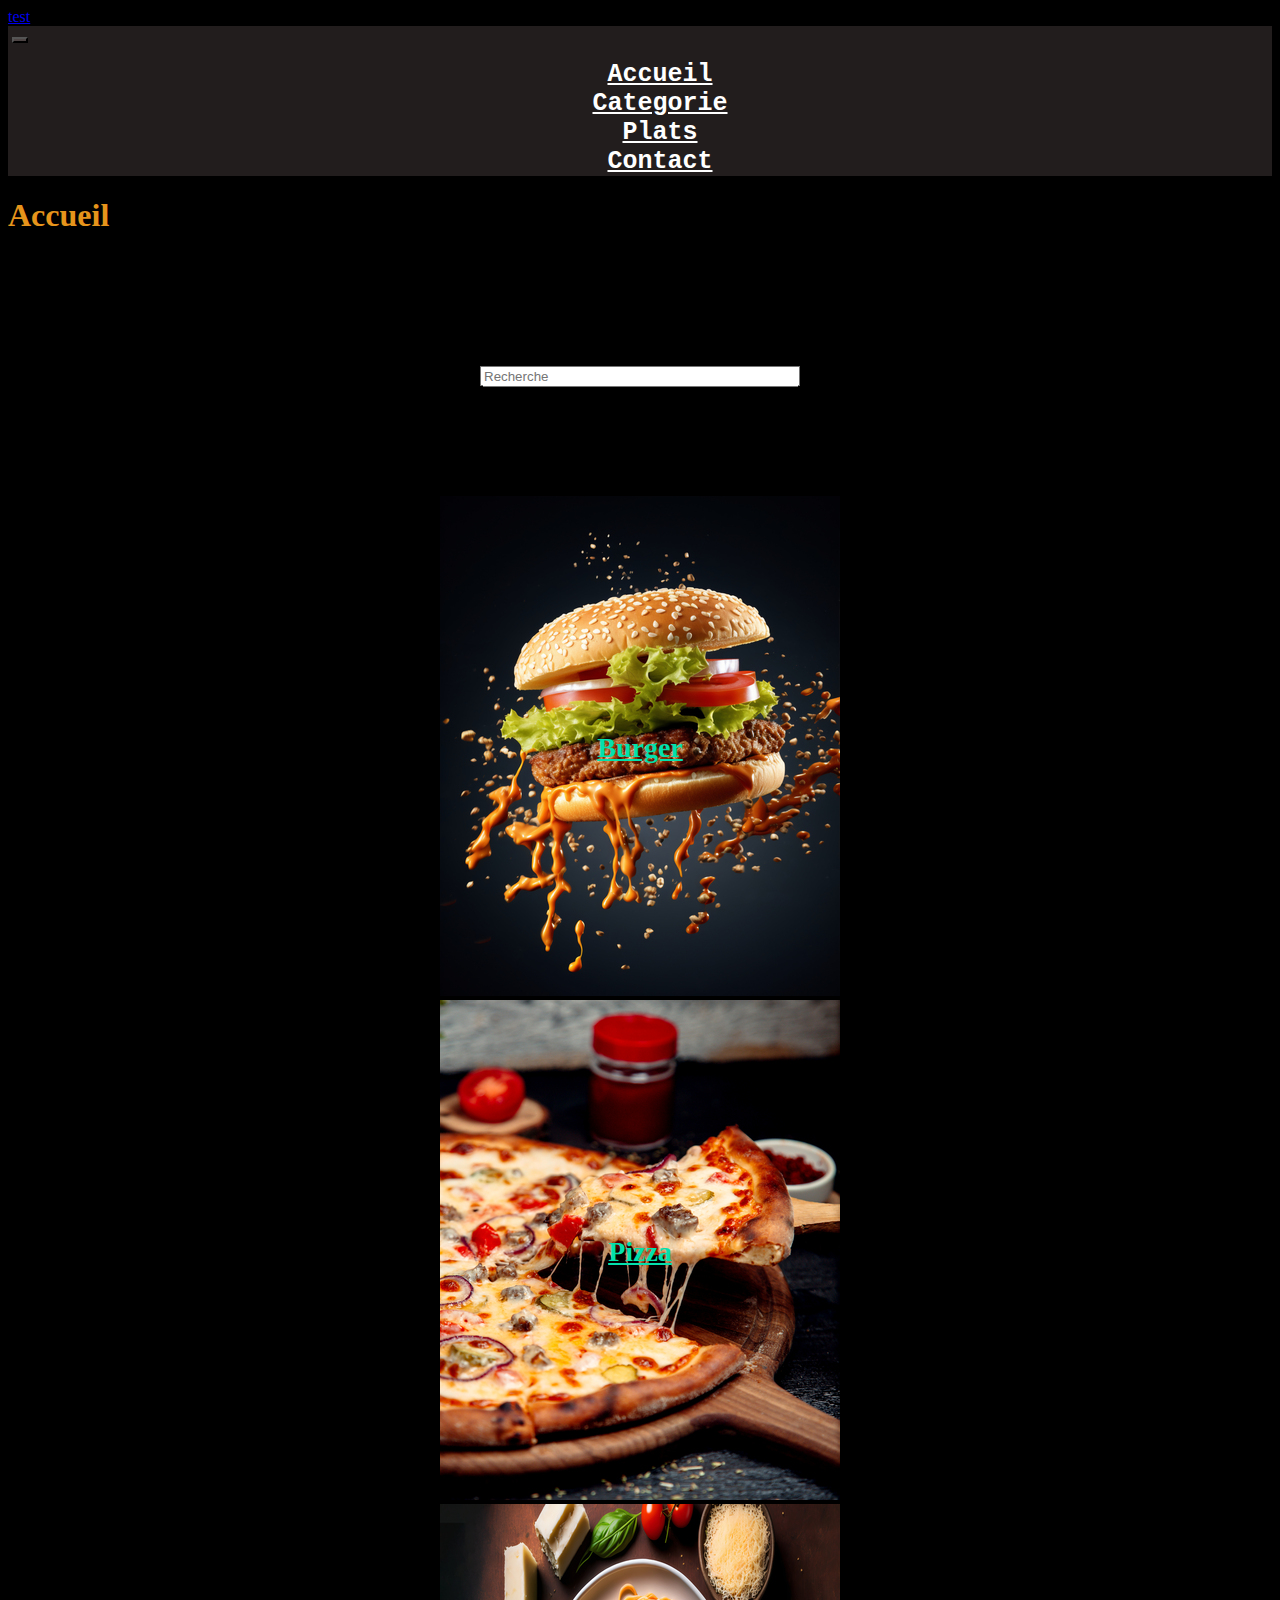
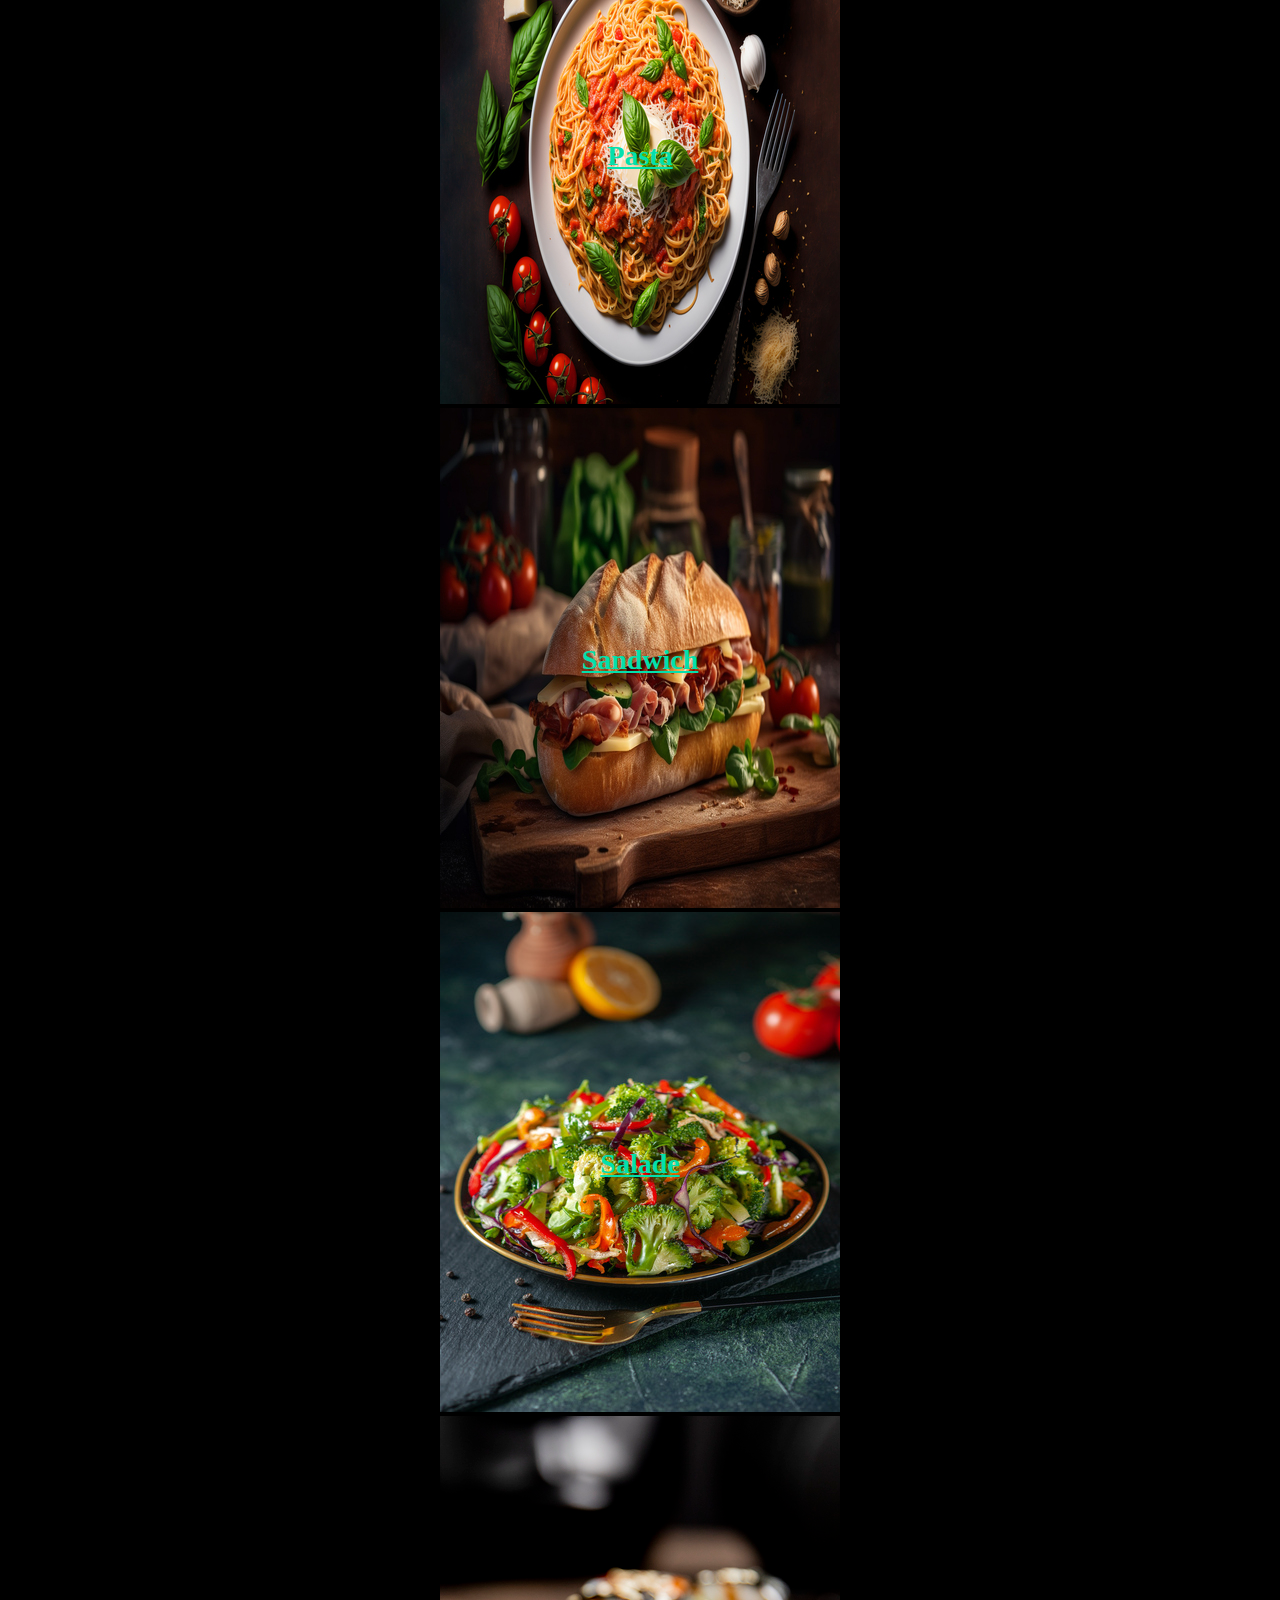
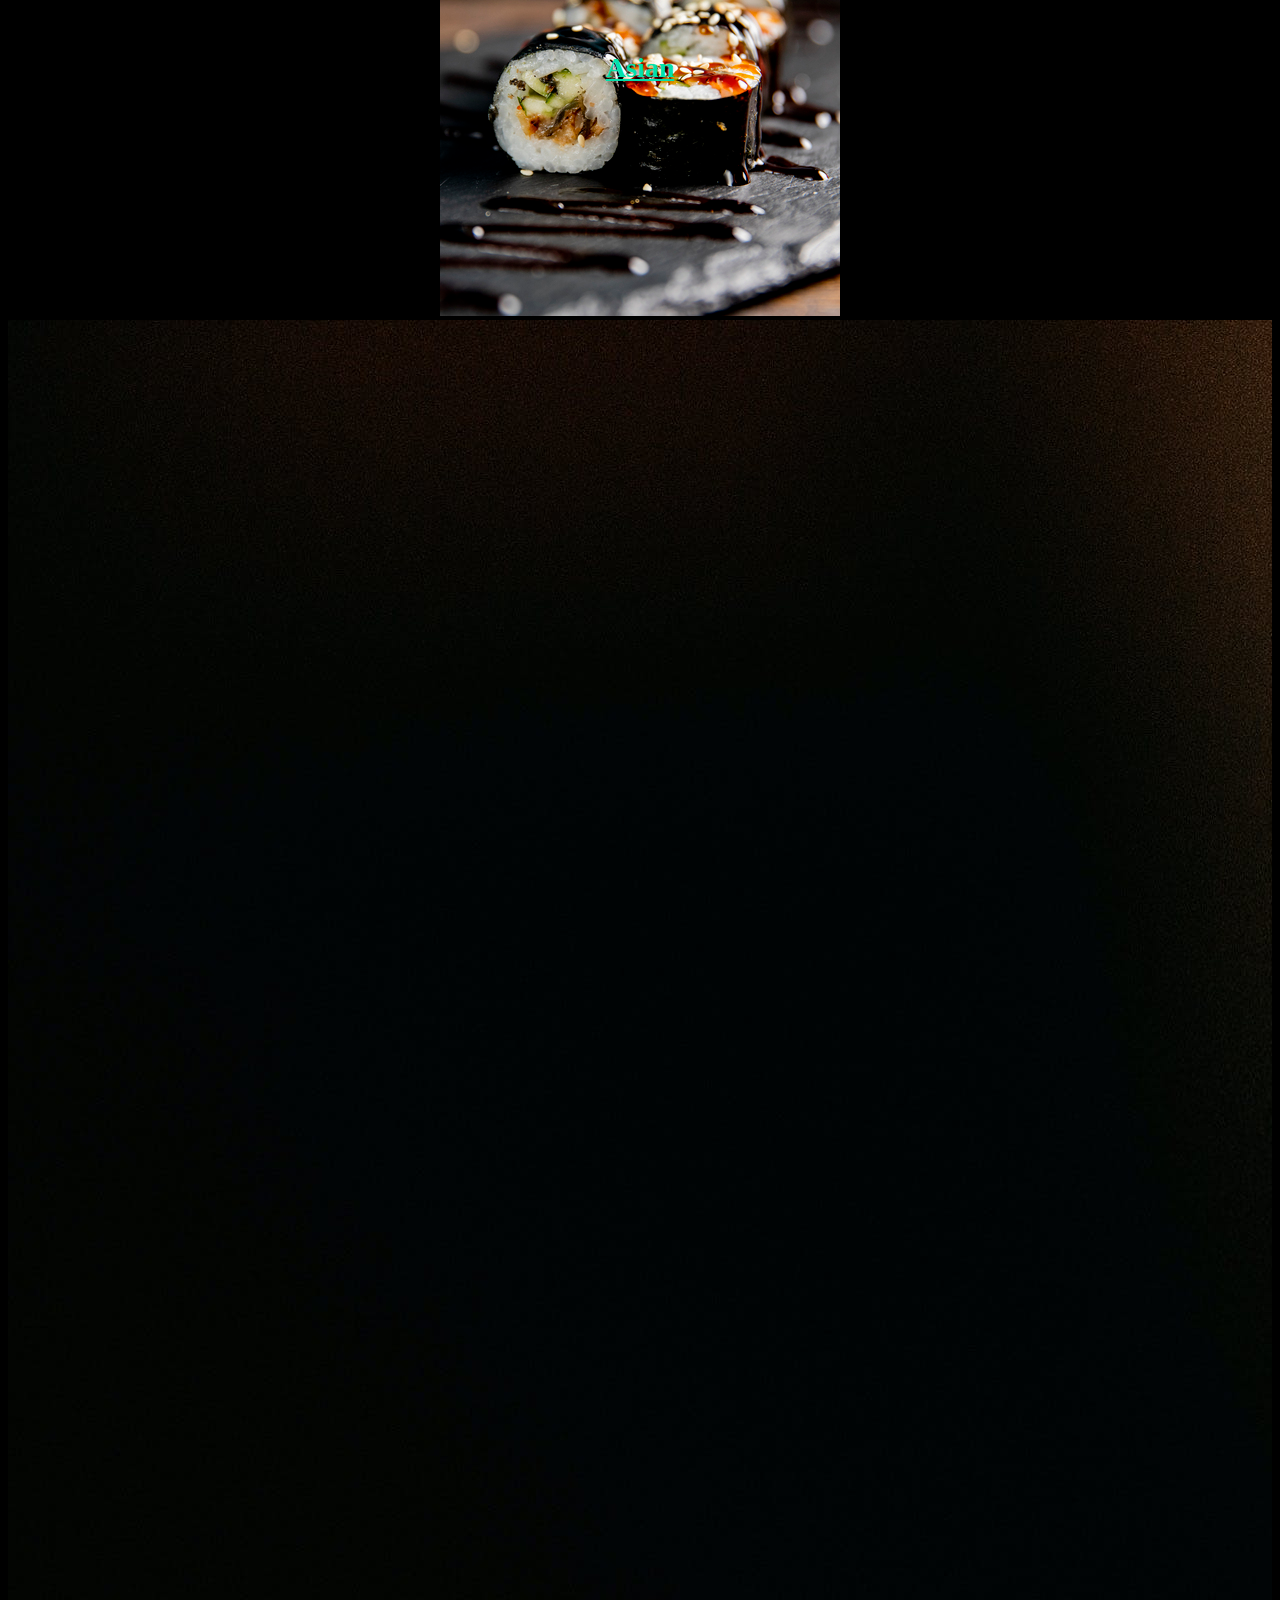
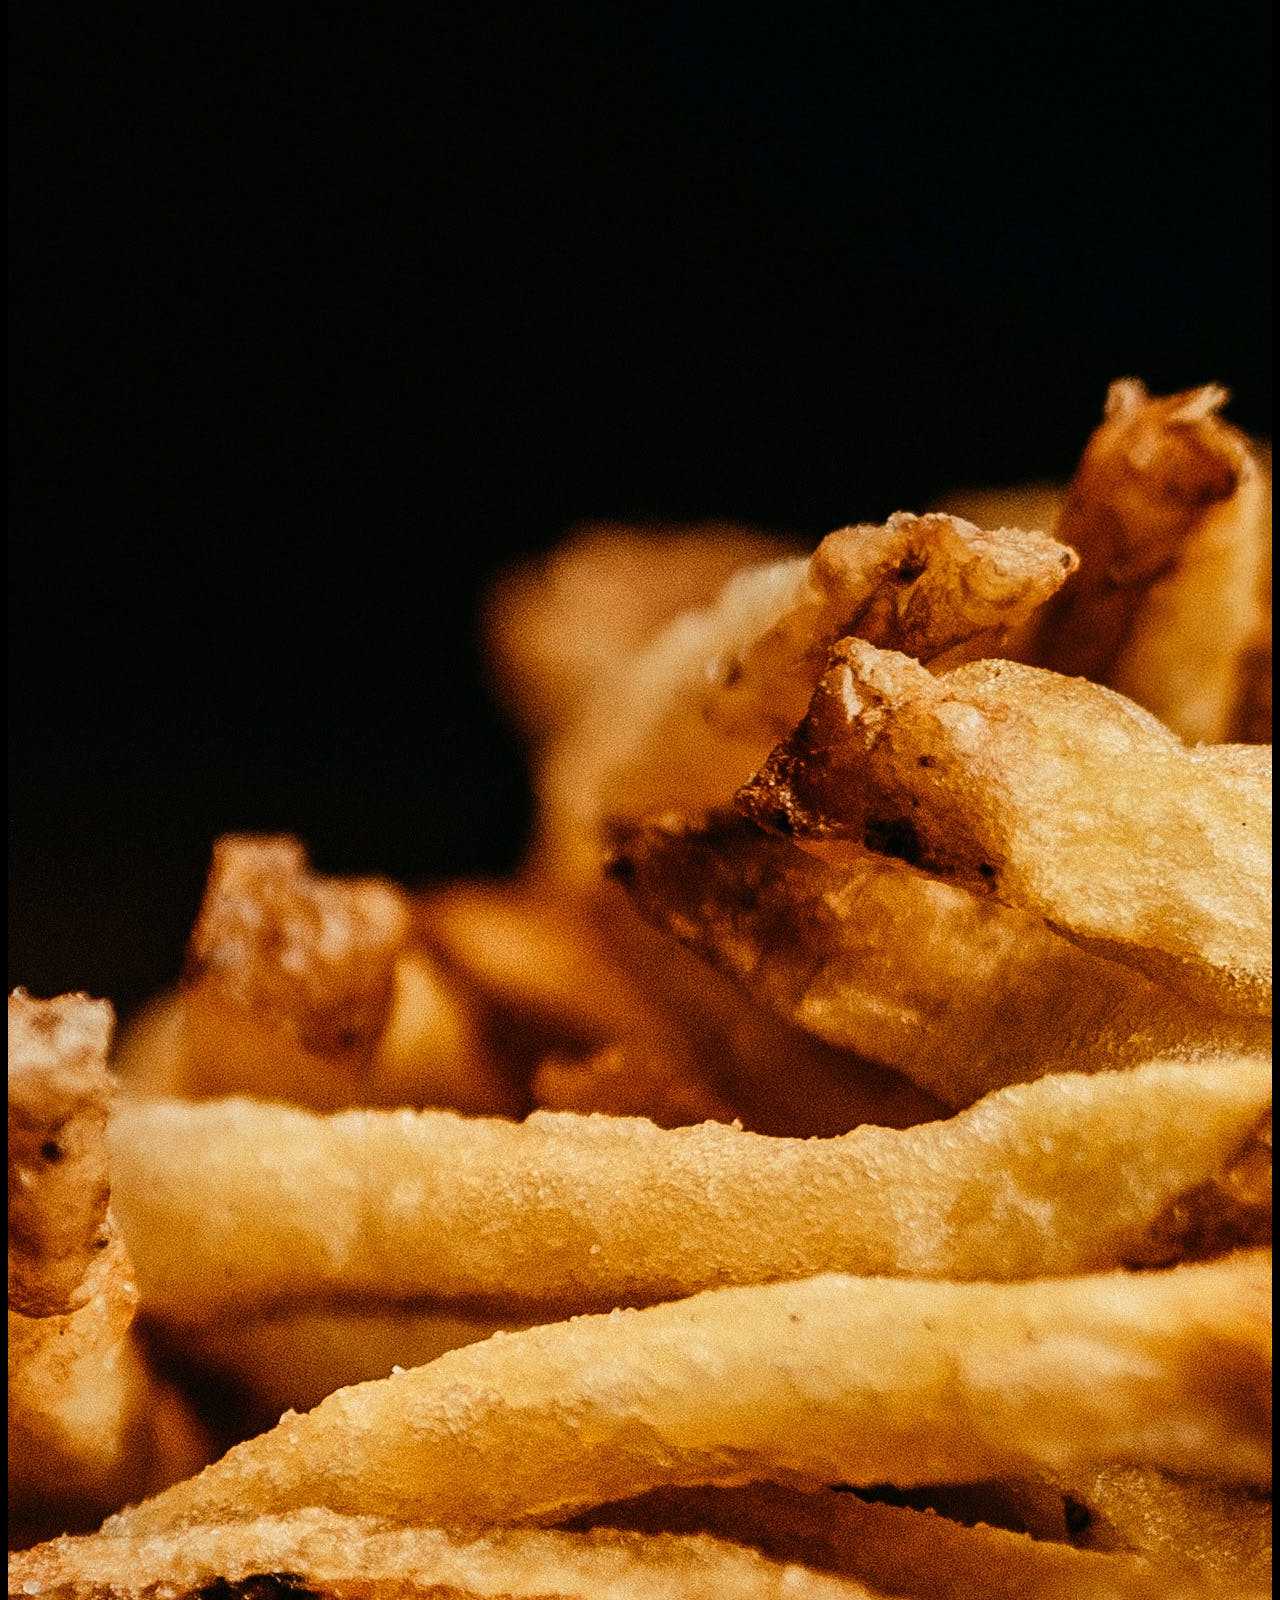
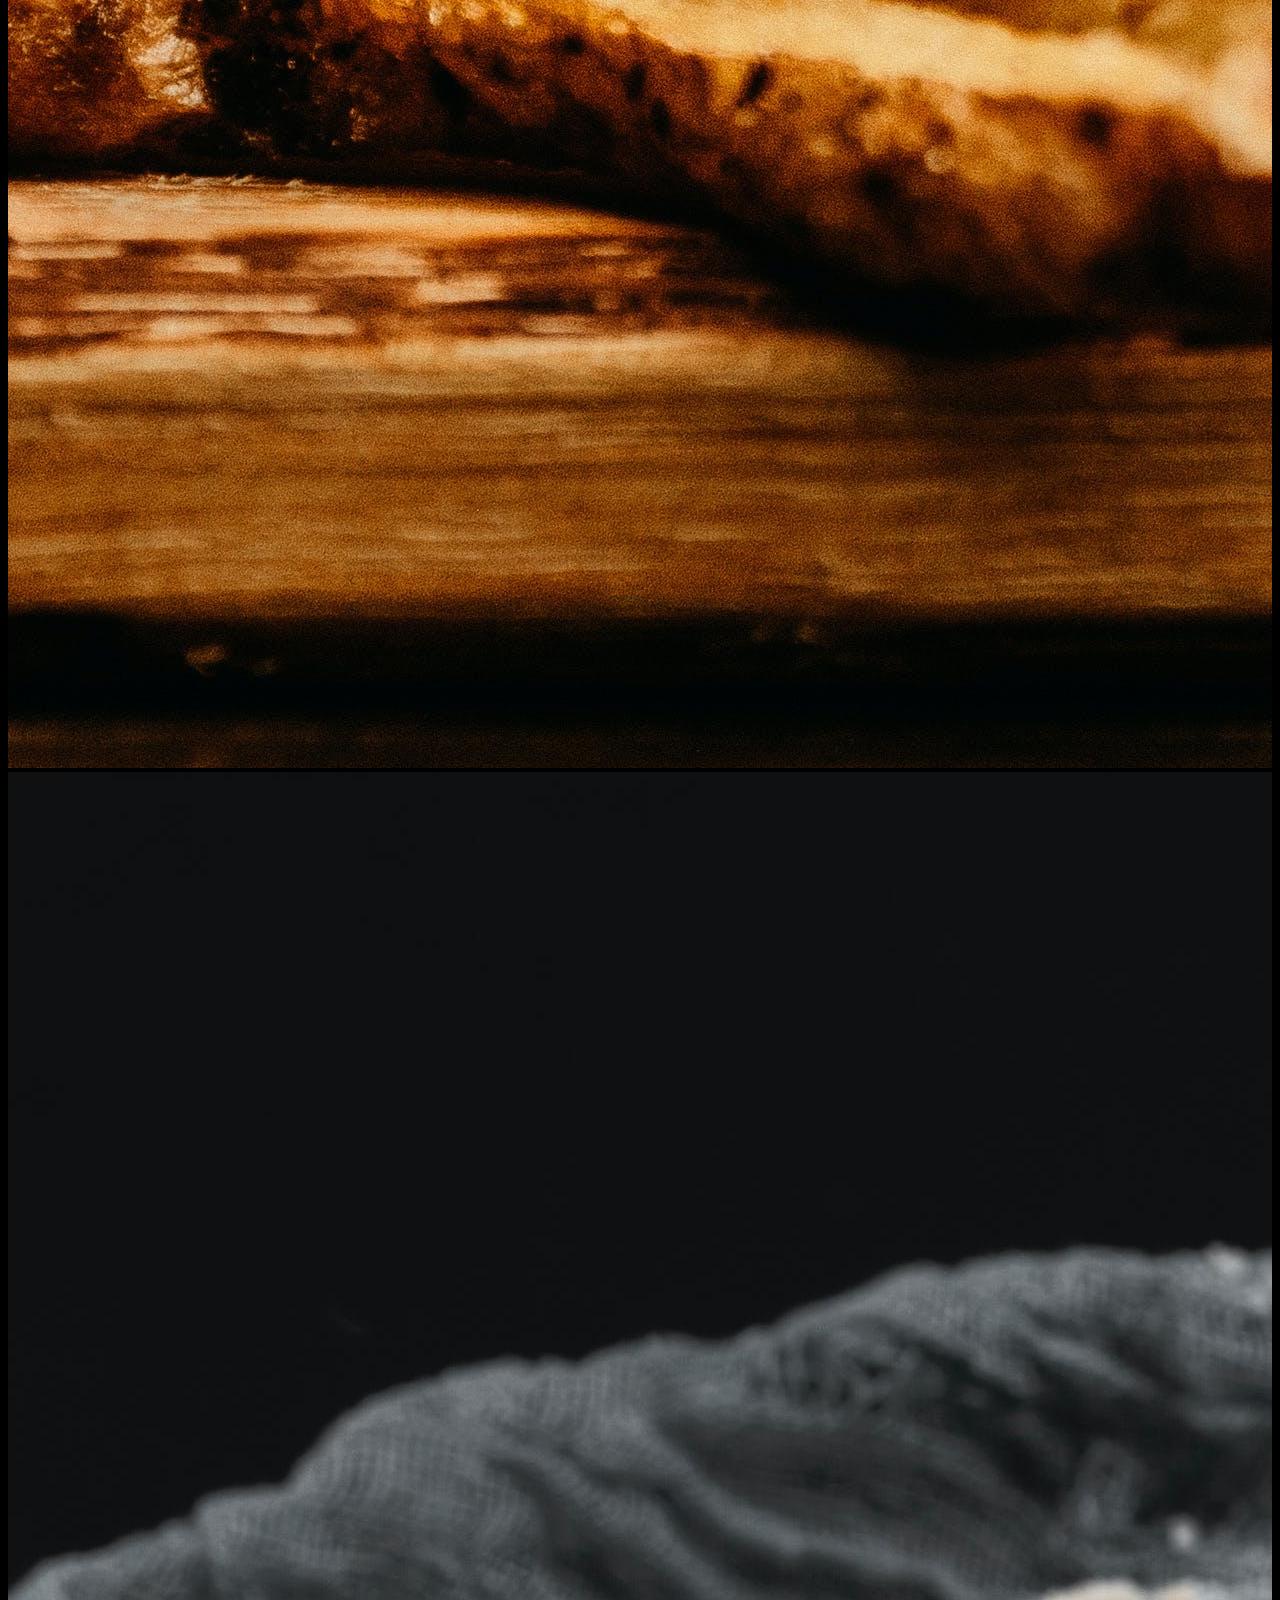
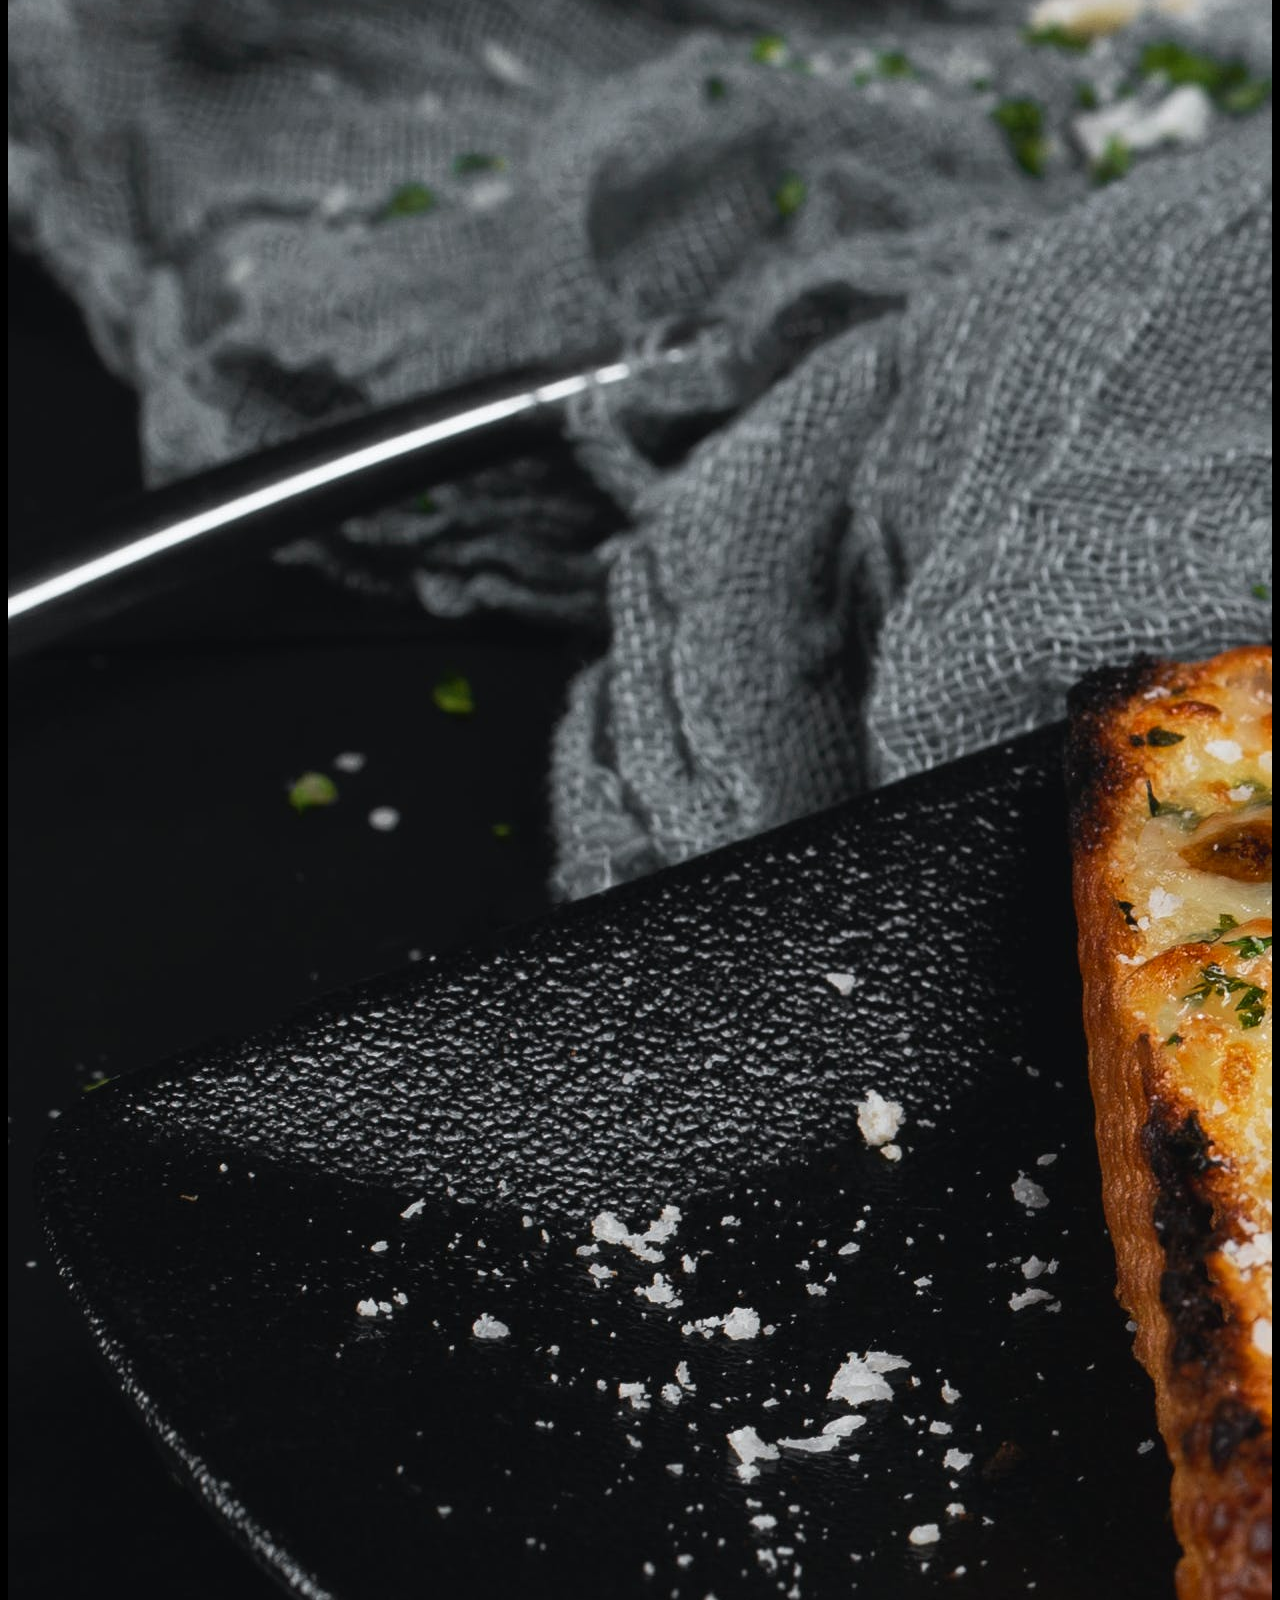
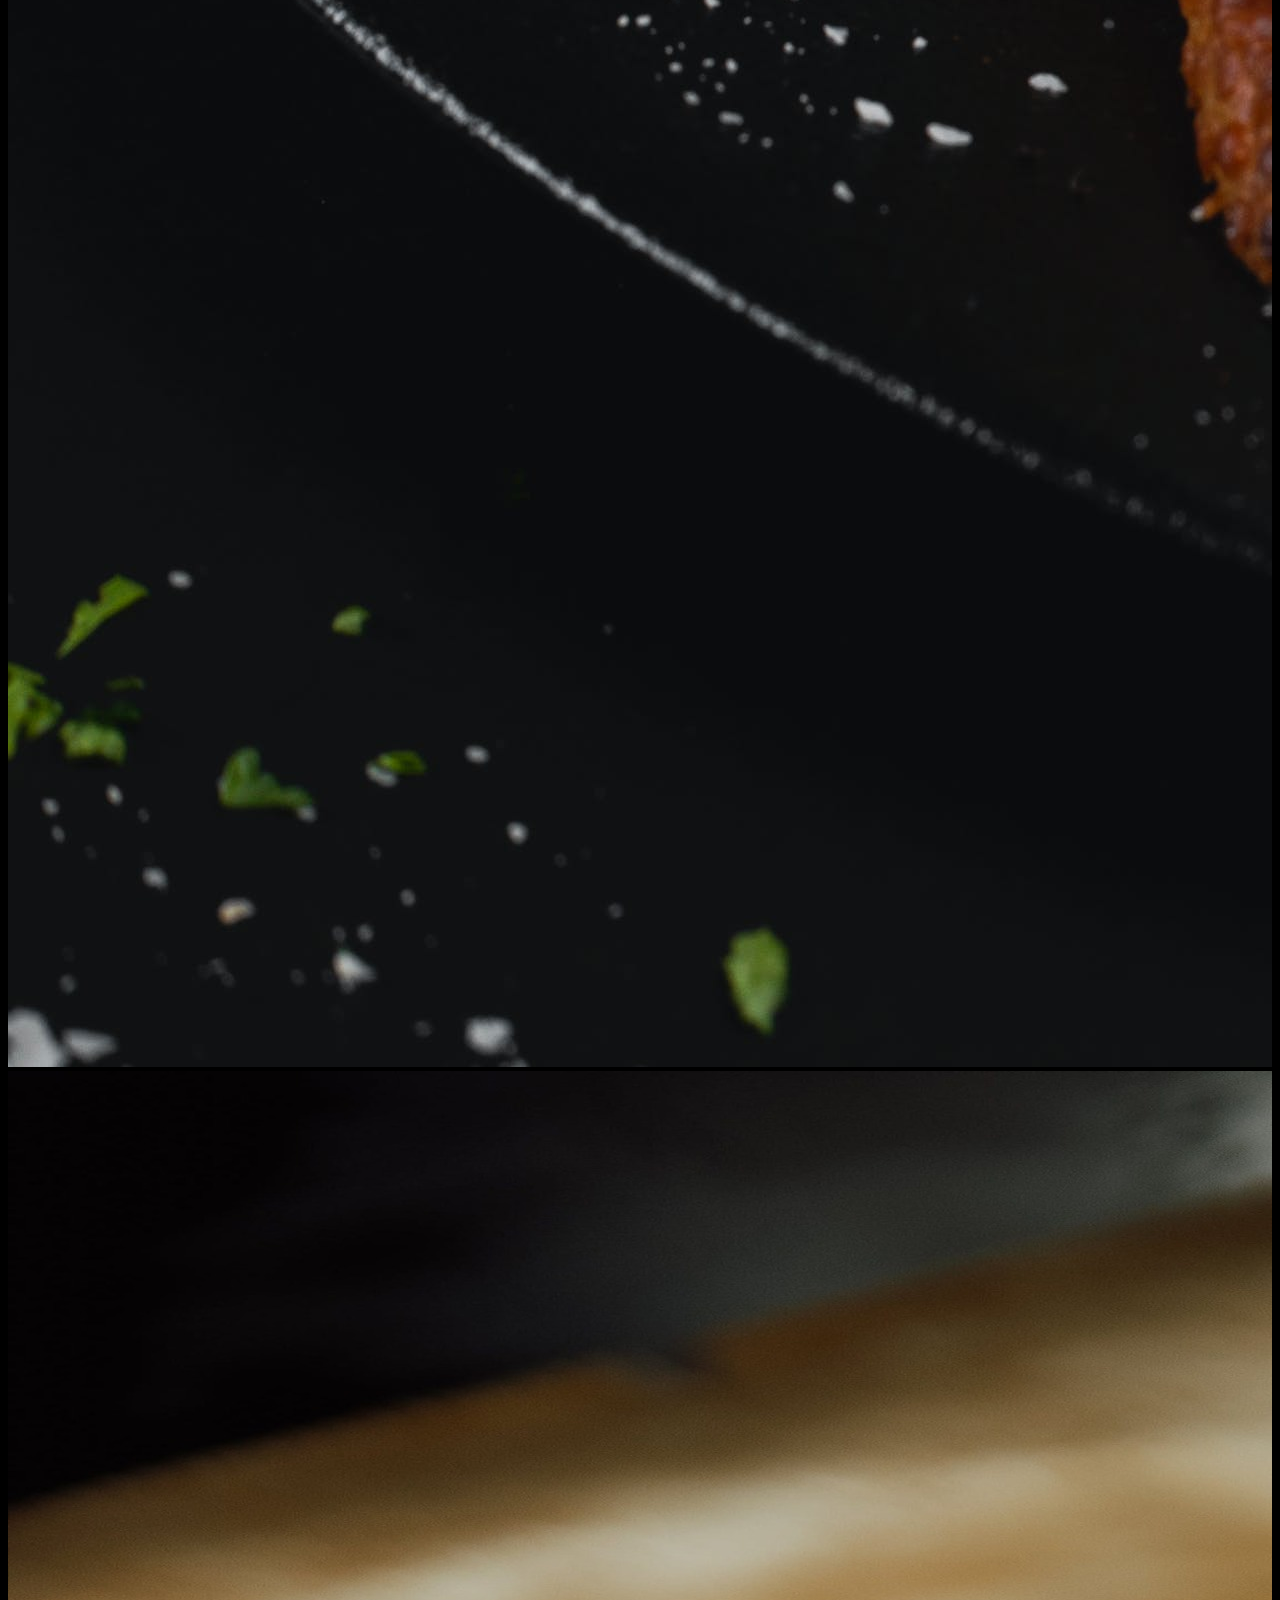
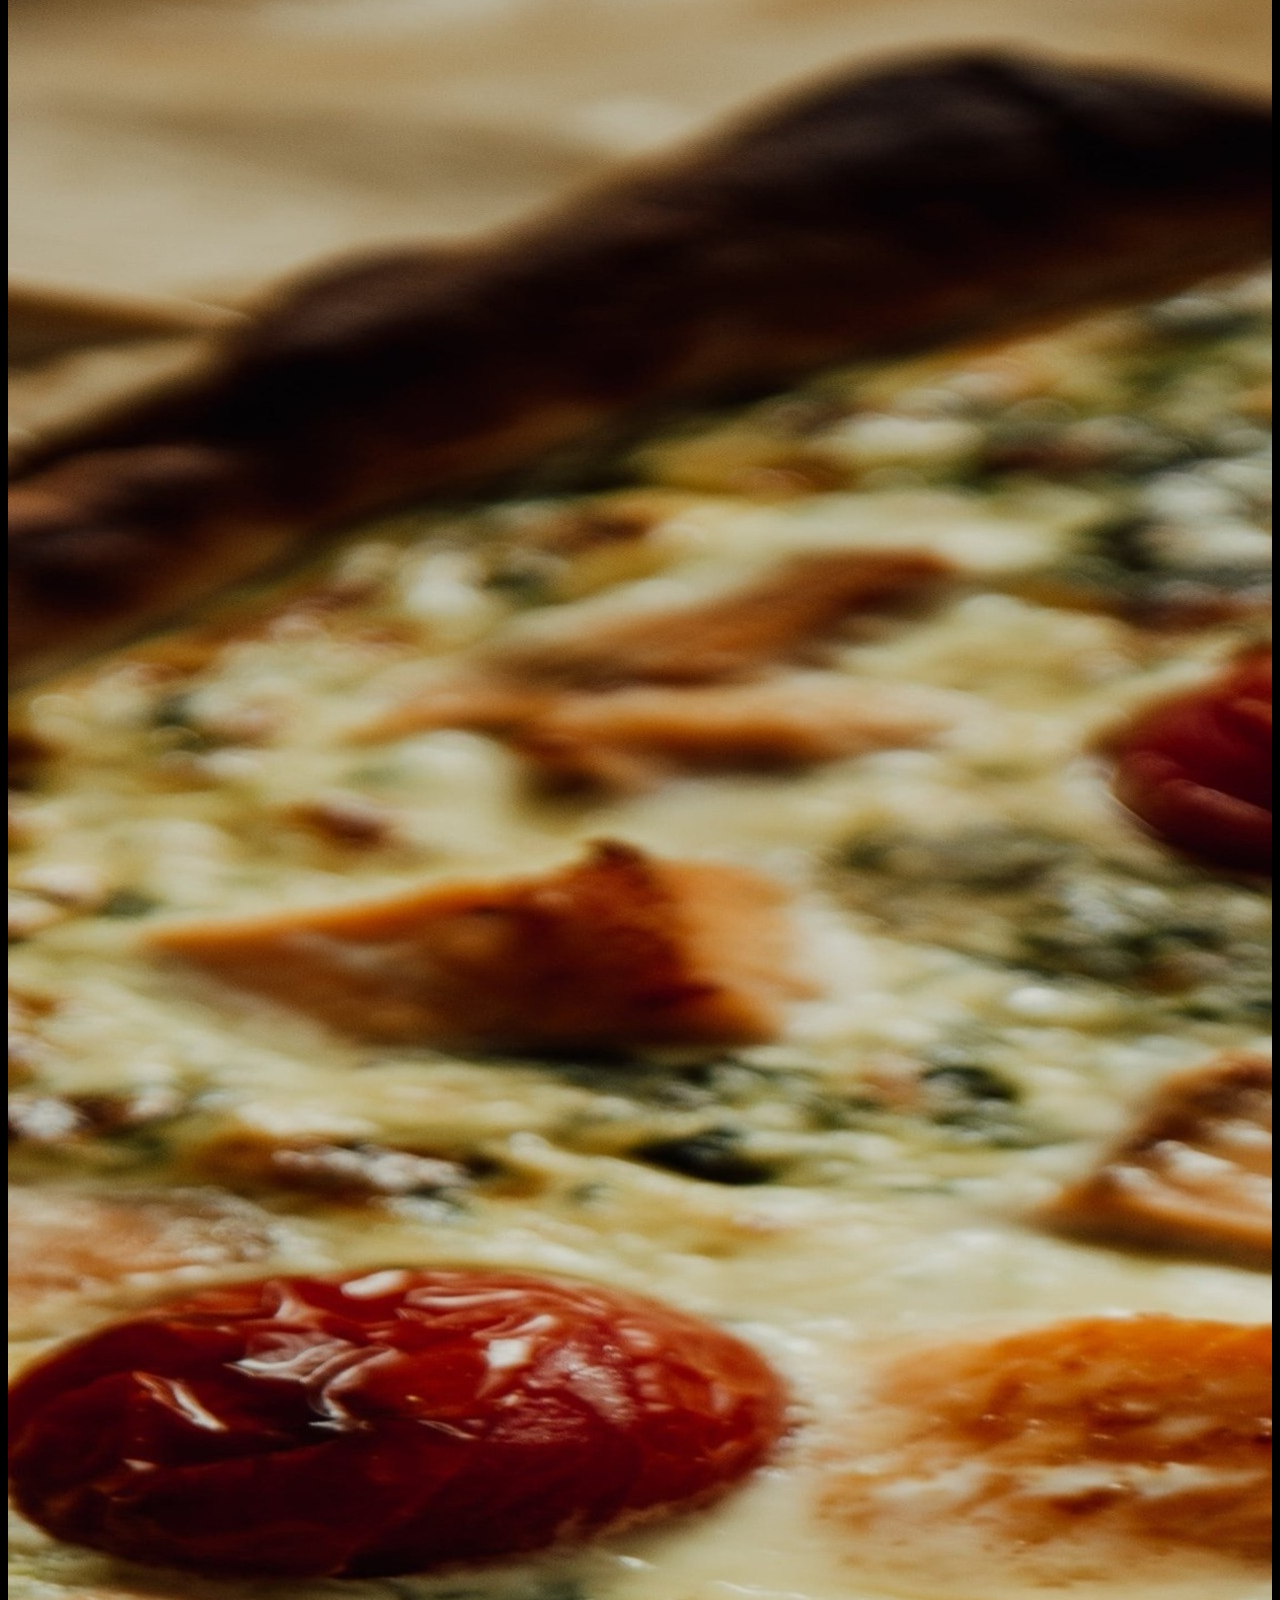
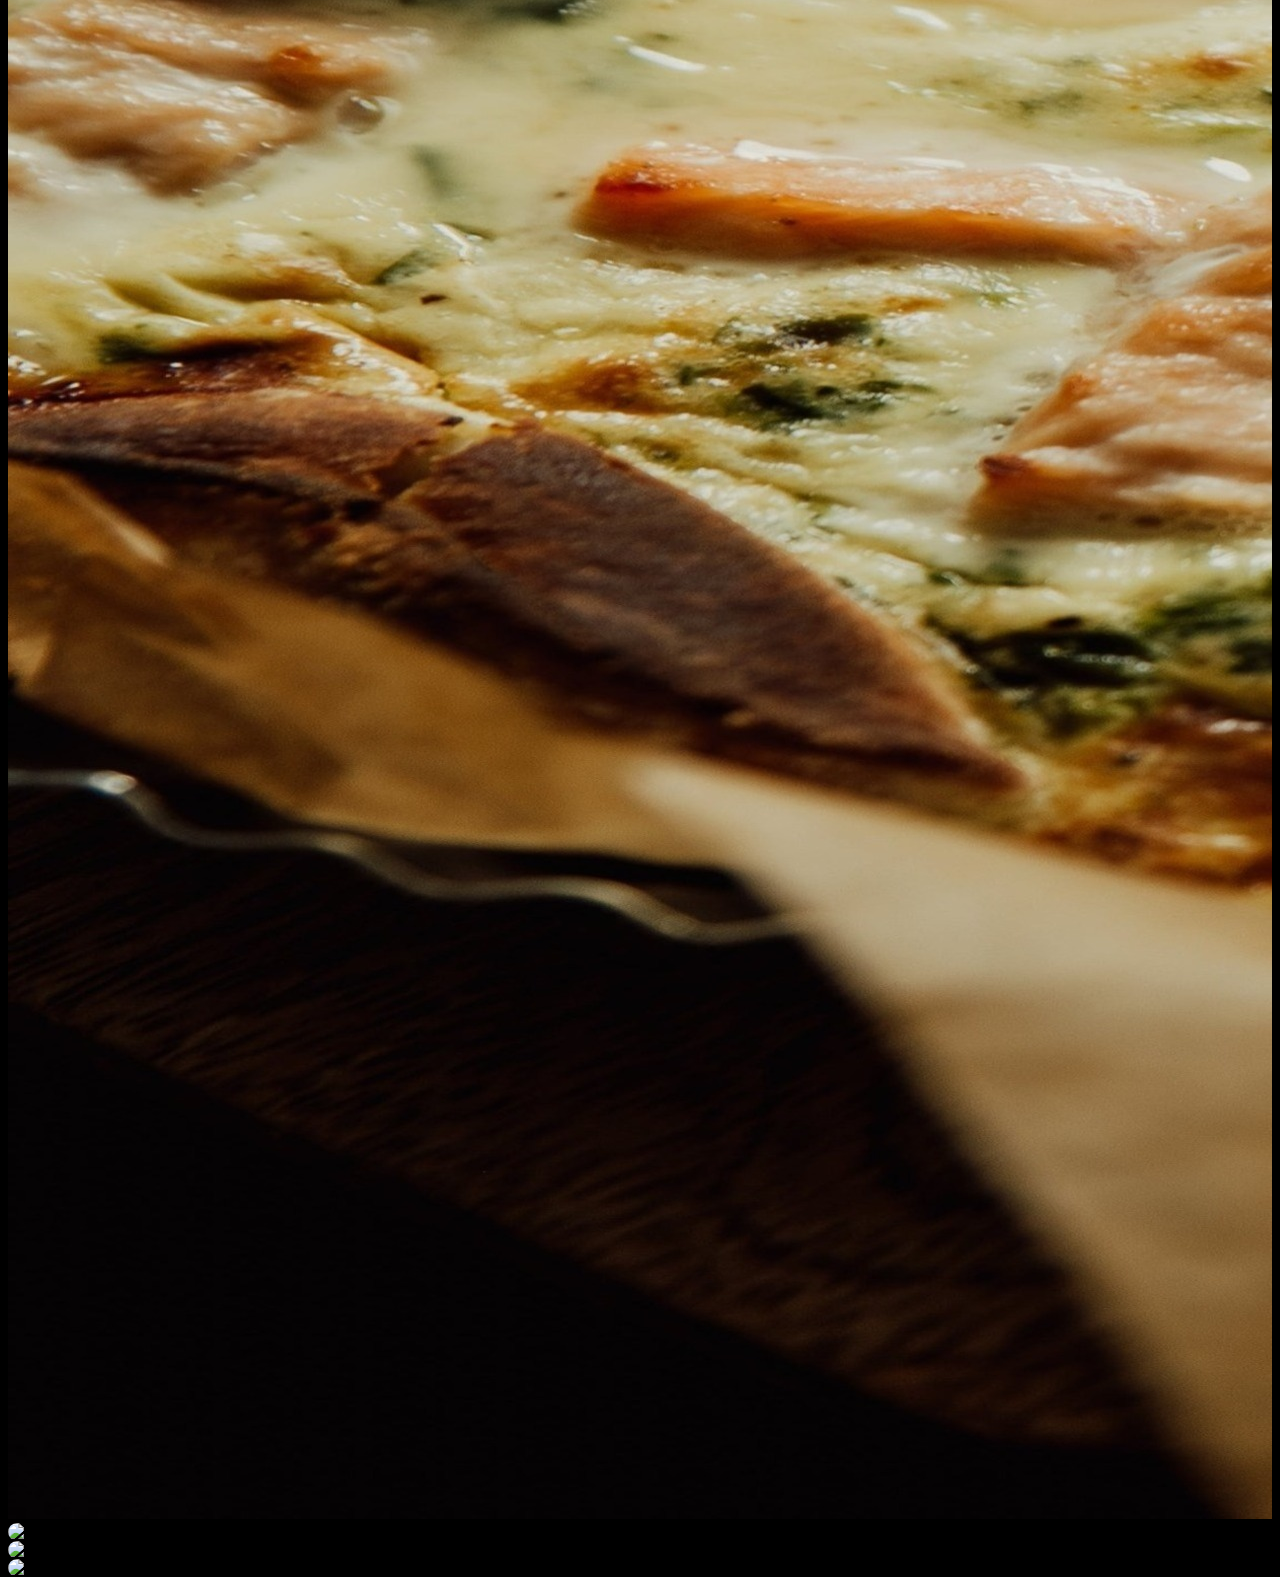
==== commit e9361d3c: "12.01.24" ====
--- a/index.html
+++ b/index.html
@@ -9,6 +9,7 @@
     <link rel="stylesheet" href="Assets/styles.css">
 </head>
 <body>
+ <a href="test.html">test</a>
   <div class="parallax-effect"> 
   <!-- Navigation-->
 <header>
@@ -116,7 +117,7 @@
   </a>
 </div>
 
-<div class="col-12 col-sm-6 col-lg-4 mb-3 ">
+<div class="col-12 col-sm-6 col-lg-4 mb-3 mx-auto ">
 
   <a href="#" class="image-container col-12 d-none d-sm-flex  justify-content-center">
     <img src="Assets/images_the_district/food/pizza.jpg" alt="pizza_food" class="img-thumbnail image-hover-effect">
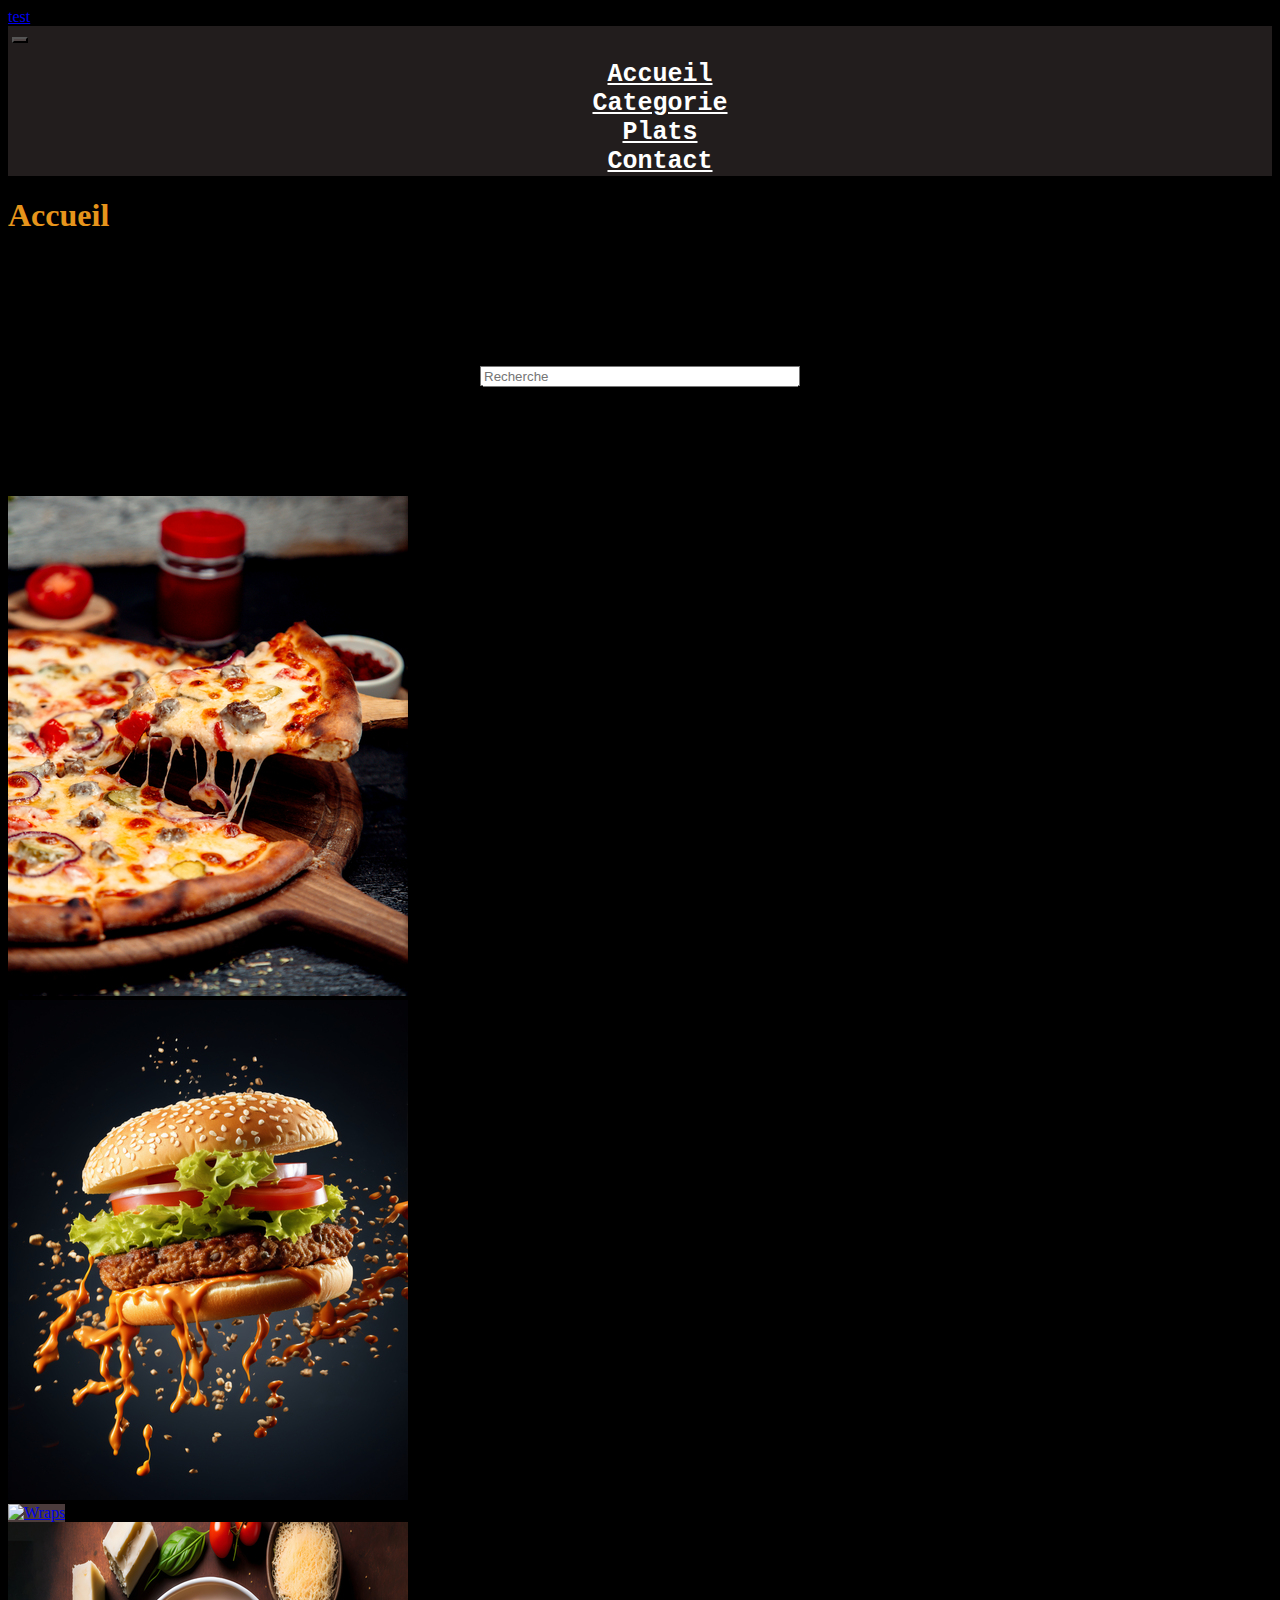
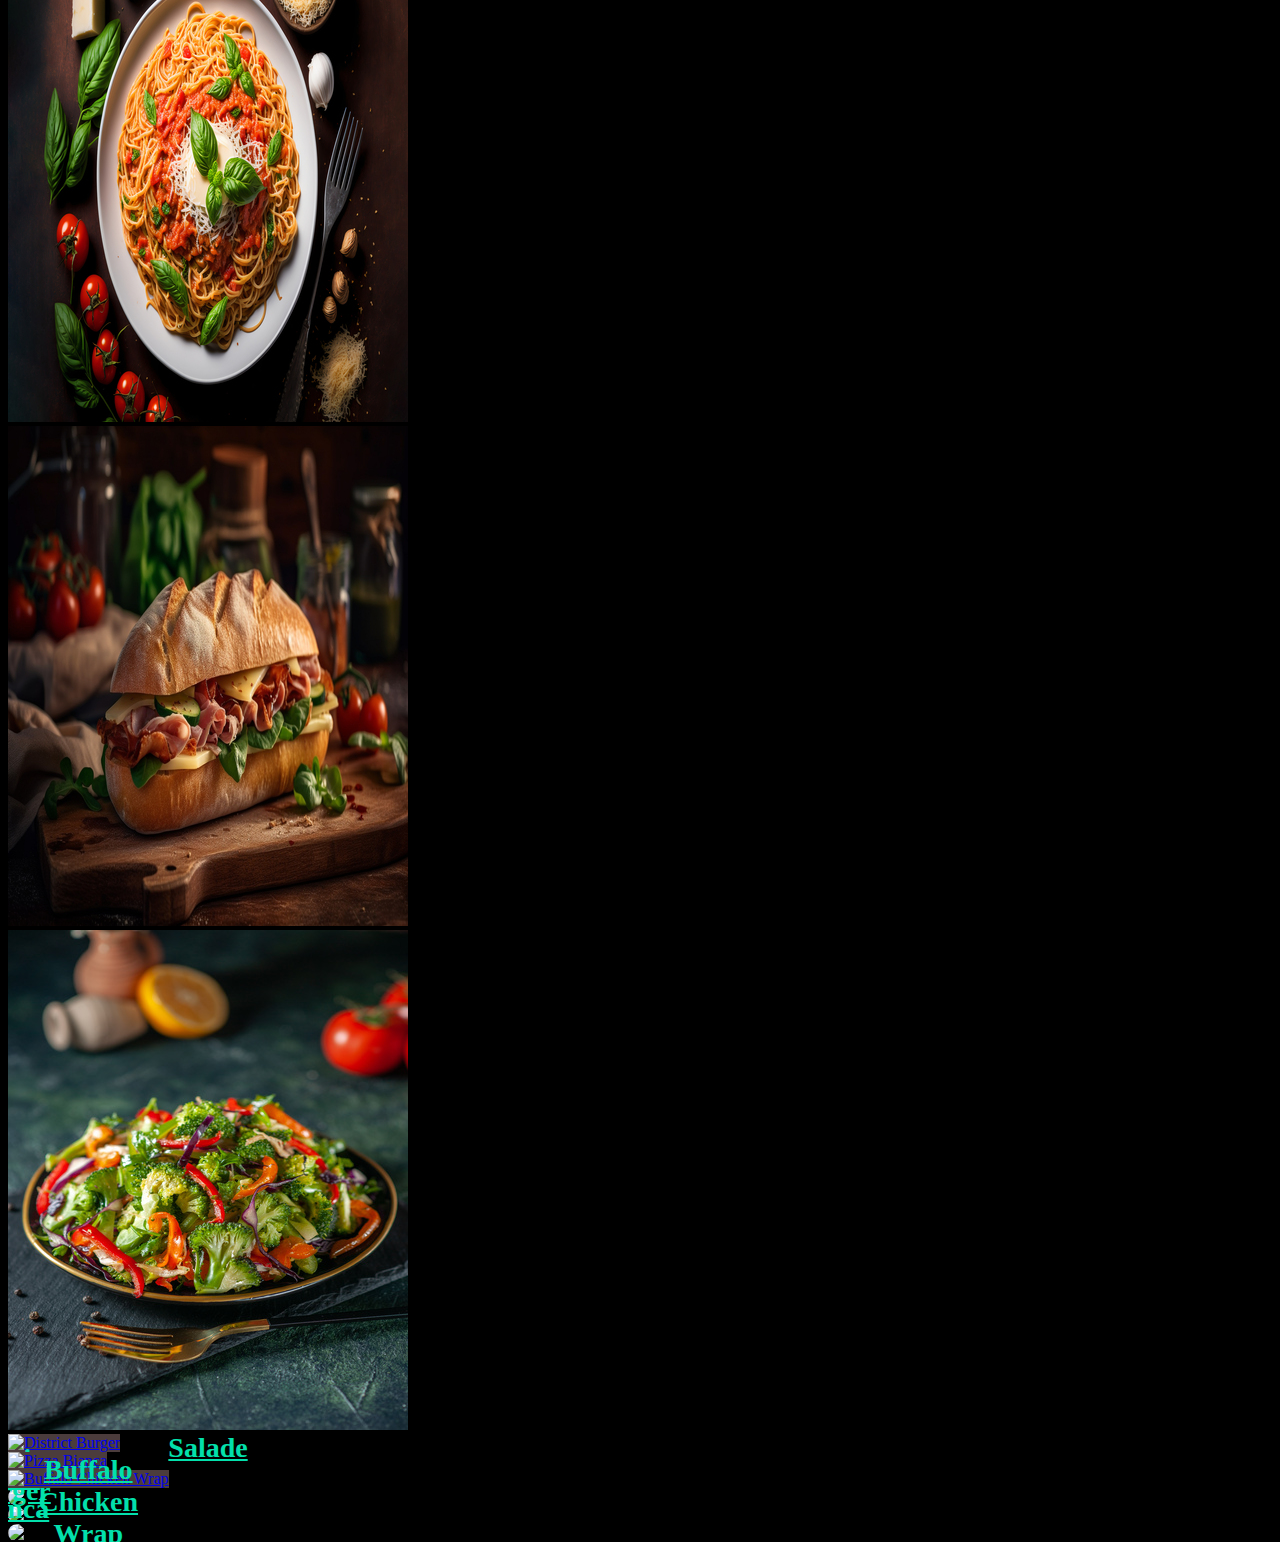
==== commit 48217175: "15.01.24" ====
--- a/index.html
+++ b/index.html
@@ -54,14 +54,13 @@
 
       
 
-
  
   
   <!--Catégories-->
 
 
 
-<div class="container">
+<!-- <div class="container">
   <div class="row ">
       <div class="image-container col-12 col-sm-6 col-lg-4 mb-3">
           <a href="burgerplat.html" class="col-12 justify-content-center  d-flex ">
@@ -124,6 +123,13 @@
   </a>
 </div>
   </div>
+</div> -->
+<div class="container">
+  <div class="row" id="categories-container"></div>
+</div>
+
+<div class="container">
+  <div class="row" id="plats-container"></div>
 </div>
 
 
--- a/Assets/styles.css
+++ b/Assets/styles.css
@@ -153,4 +153,9 @@
   font-size: 28px; /* Taille du texte */
   font-weight: bold; /* Gras du texte */
   text-decoration: underline;
+}
+
+
+.card-text{
+  font-size: 1rem;
 }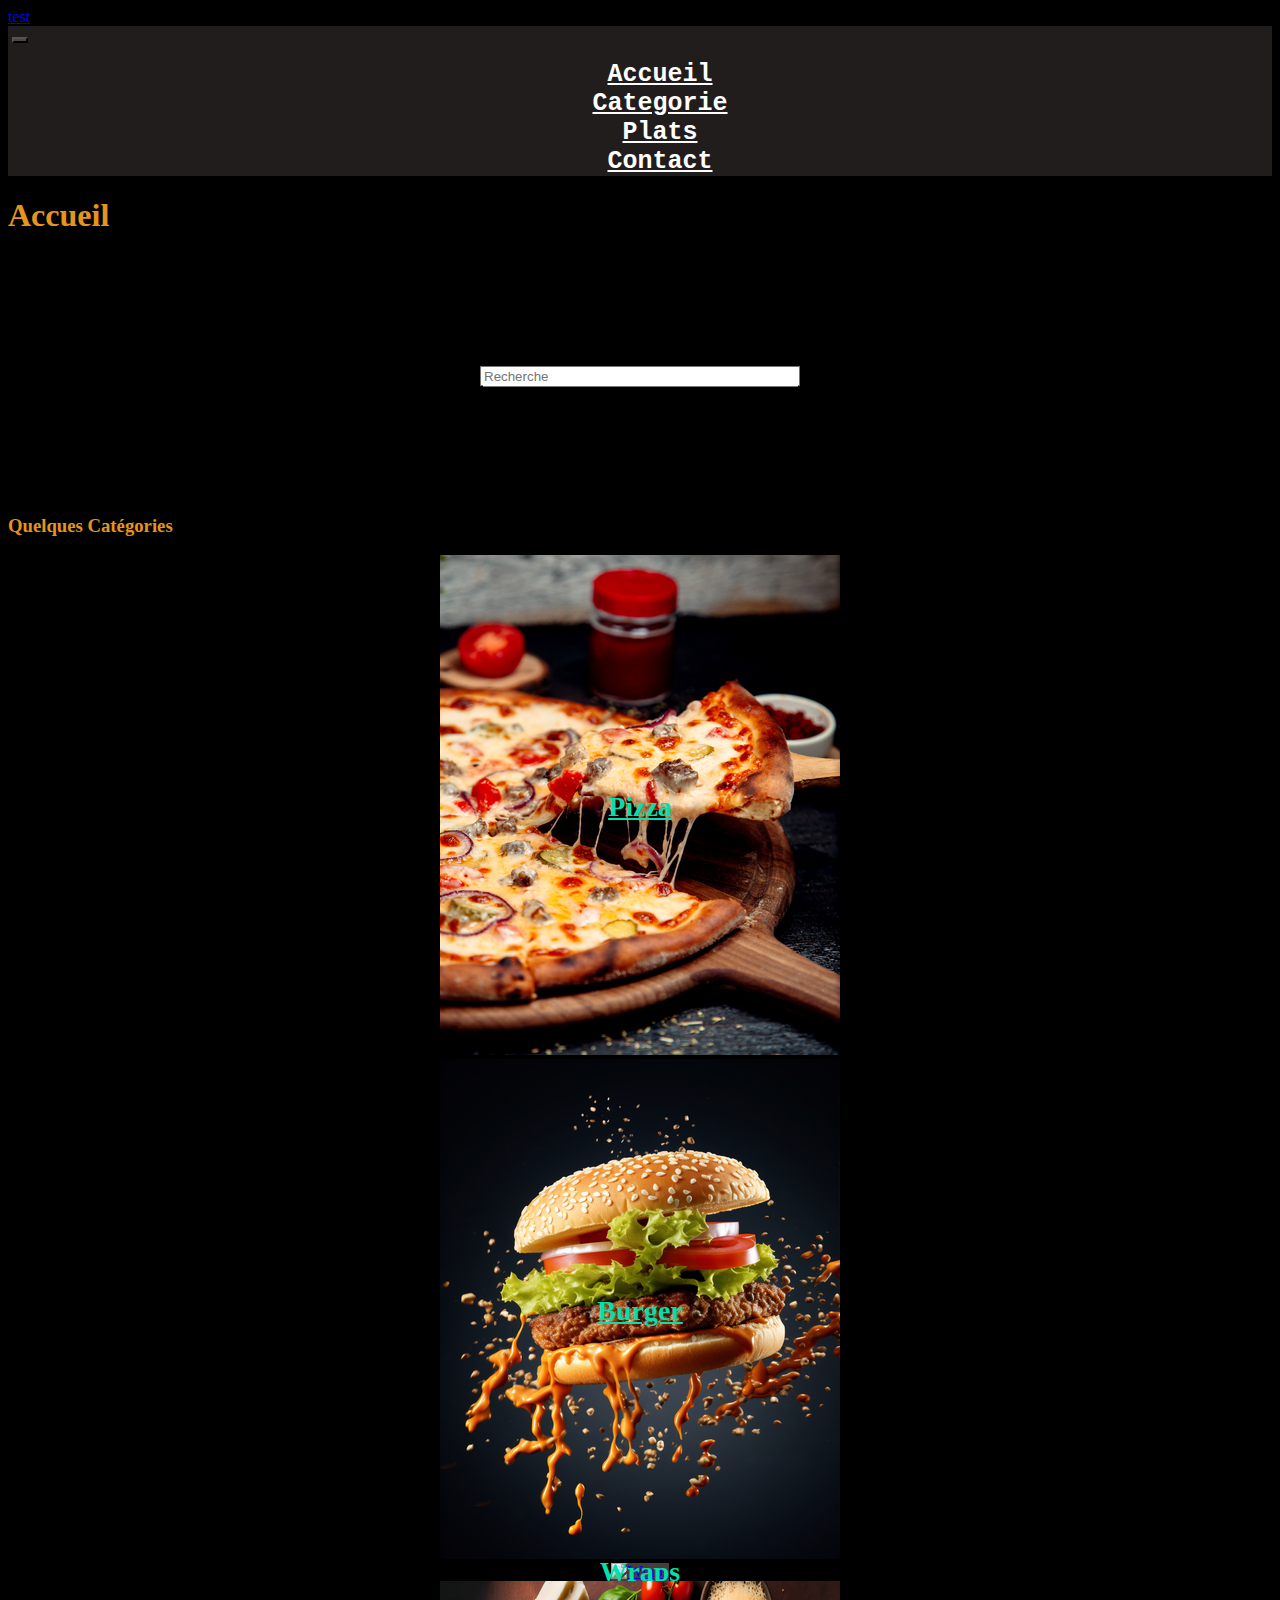
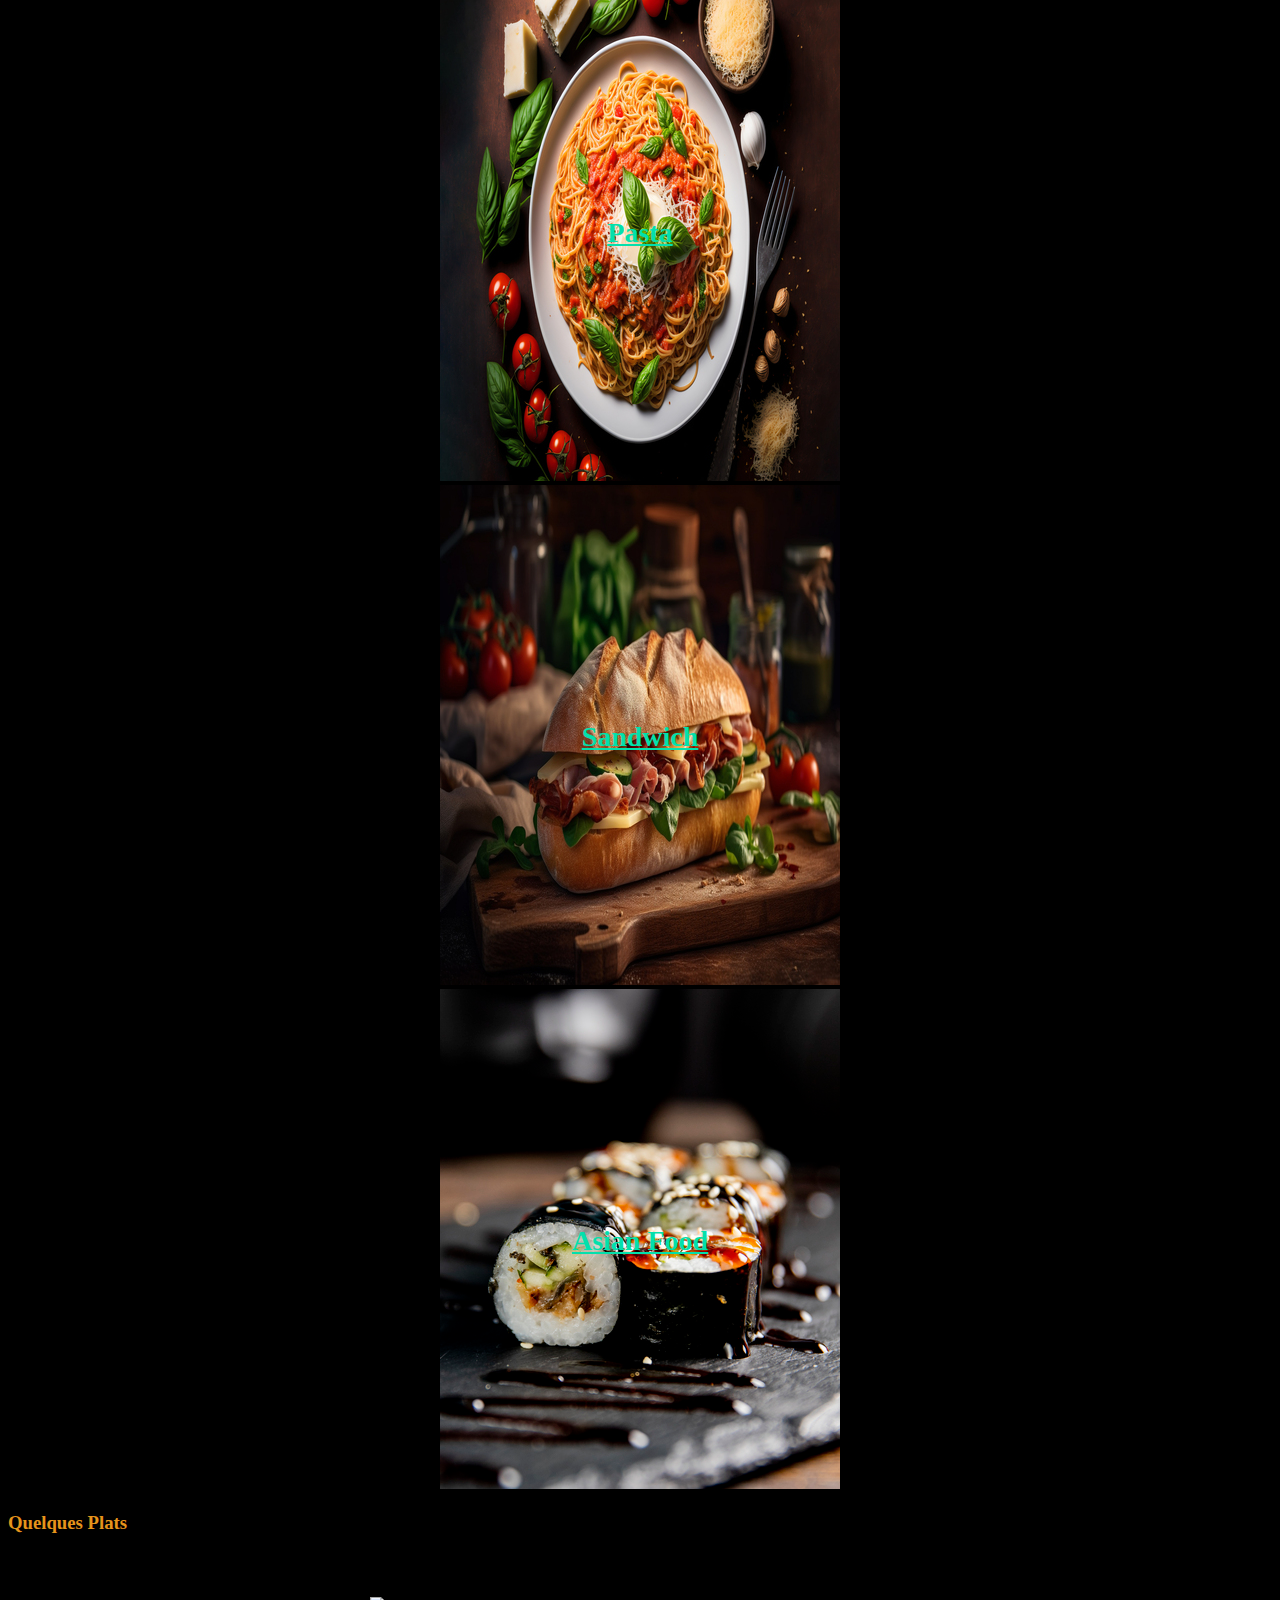
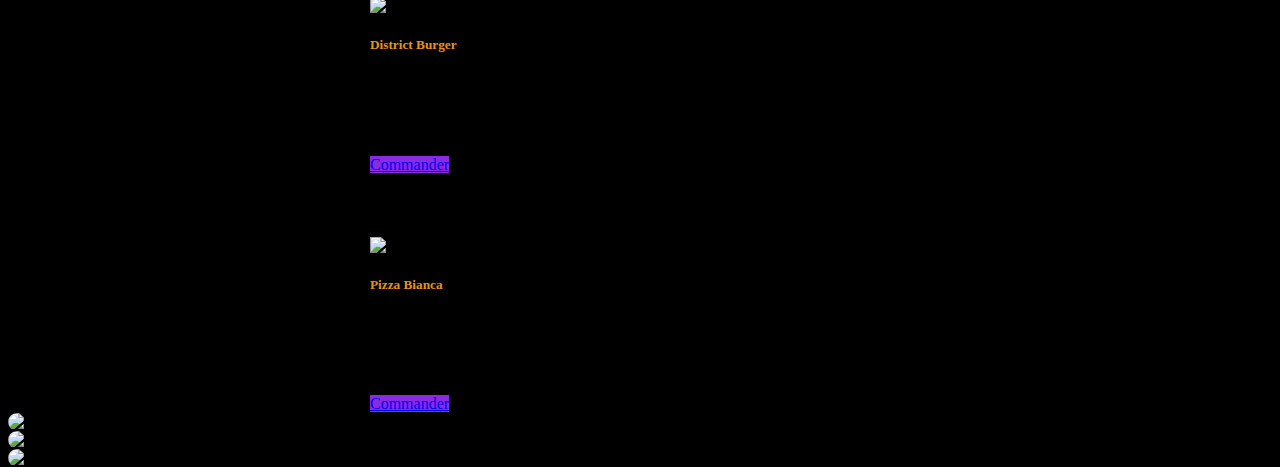
==== commit 58fd14b0: "16.01.24" ====
--- a/index.html
+++ b/index.html
@@ -124,10 +124,13 @@
 </div>
   </div>
 </div> -->
+
+<h3 class="justify-content-center d-flex mb-4">Quelques Catégories</h3>
 <div class="container">
   <div class="row" id="categories-container"></div>
 </div>
 
+<h3 class="justify-content-center d-flex mb-4">Quelques Plats</h3>
 <div class="container">
   <div class="row" id="plats-container"></div>
 </div>
--- a/Assets/styles.css
+++ b/Assets/styles.css
@@ -62,7 +62,7 @@
     width: 20rem;
   }
   
-  h1{
+  h1, h3, h5{
     color: rgb(230, 148, 27);
   
   }
@@ -157,5 +157,5 @@
 
 
 .card-text{
-  font-size: 1rem;
+  font-size: 0.8rem;
 }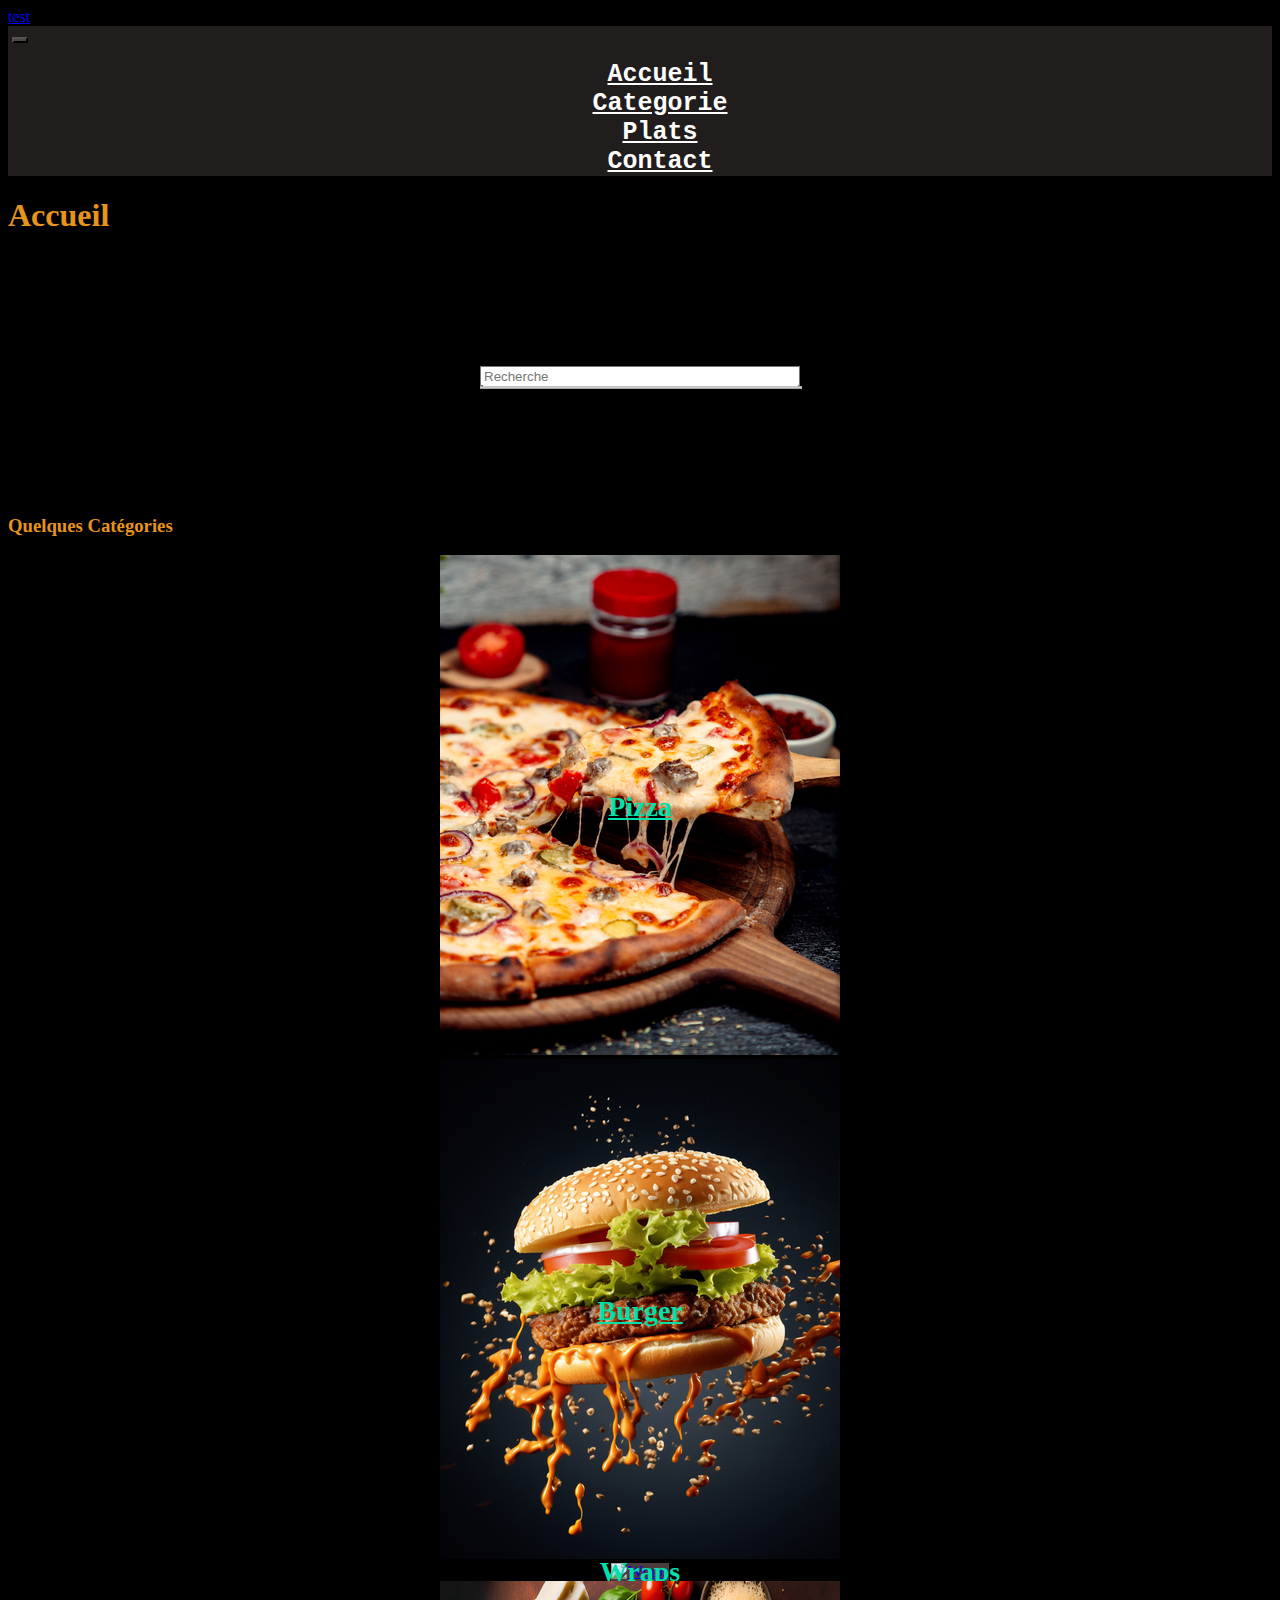
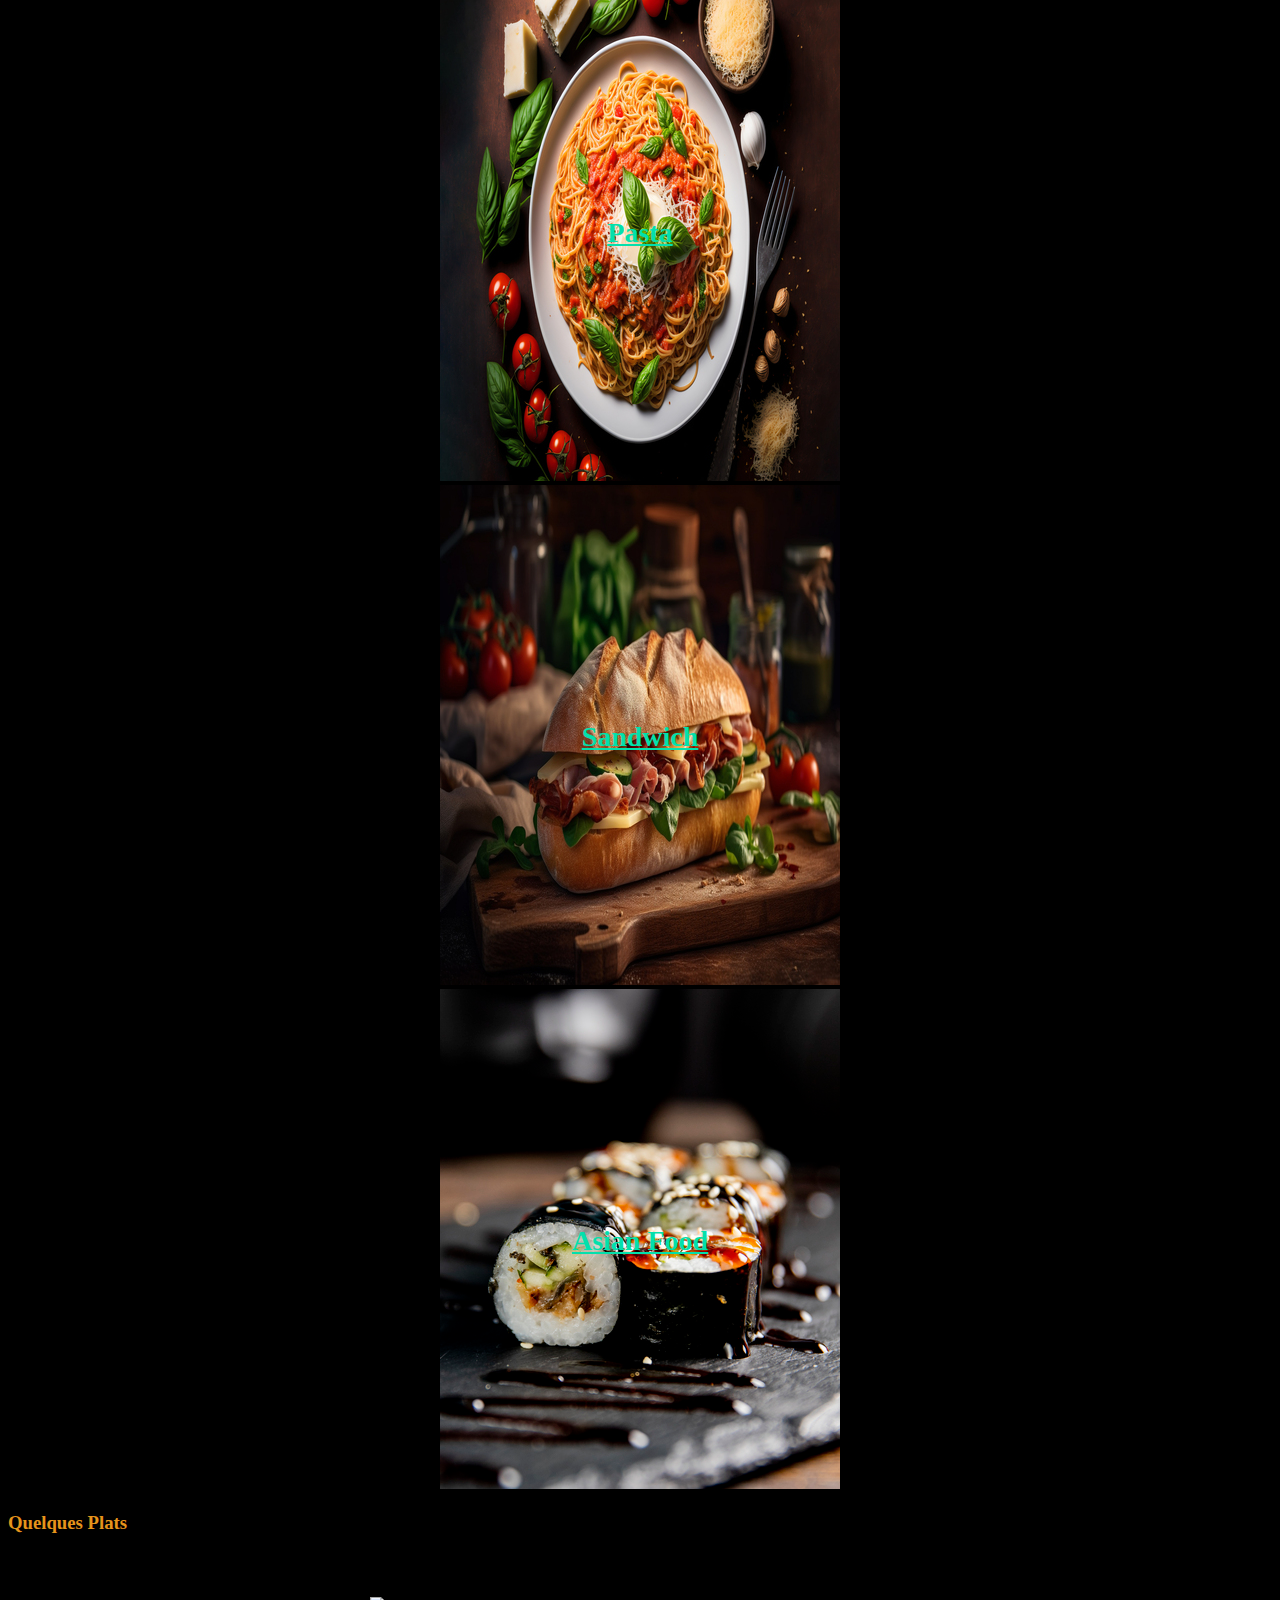
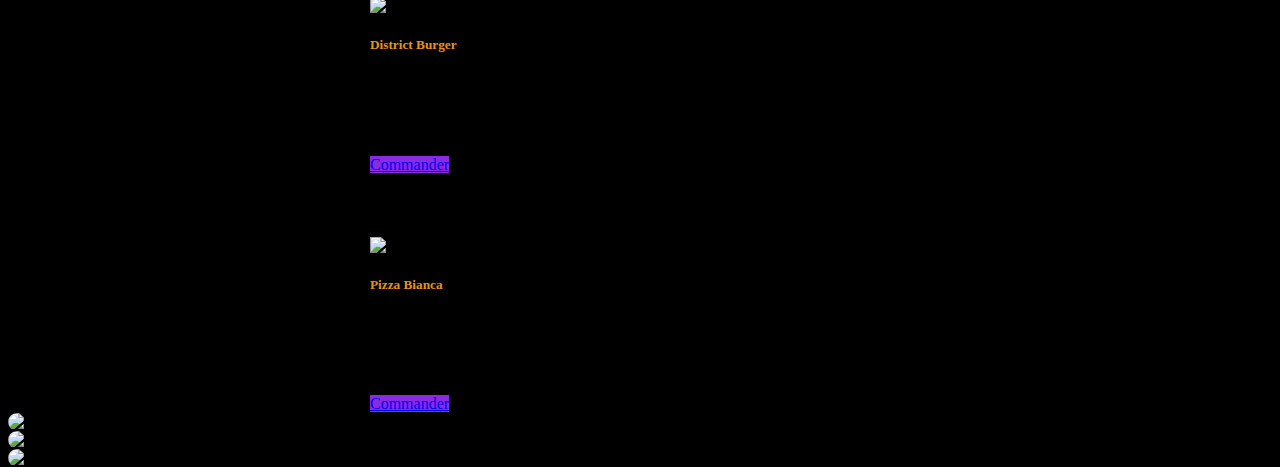
==== commit 2cb31b92: "08.01.24" ====
--- a/index.html
+++ b/index.html
@@ -43,7 +43,7 @@
  <h1 class="d-flex justify-content-center ">Accueil</h1>
   
  
-    <div class="search-container col-12 d-none d-sm-flex  ">
+    <!-- <div class="search-container col-12 d-none d-sm-flex  ">
       <div class="search-bar">
         <form class="form-inline">
           <input class="form-control" type="search" placeholder="Recherche" aria-label="Recherche">
@@ -51,10 +51,20 @@
       </div>
     </div>
 
-
-      
-
- 
+    <div id="results-container"></div>
+  -->
+
+  <div class="search-container col-12 d-none d-sm-flex">
+    <div class="search-bar">
+      <form class="form-inline">
+        <input class="form-control" type="search" placeholder="Recherche" aria-label="Recherche" id="search-input">
+      </form>
+      <div id="results-container"></div>
+      <div id="selected-element-container"></div>
+    </div>
+  </div>
+  
+  
   
   <!--Catégories-->
 
@@ -160,6 +170,7 @@
 <script src="https://cdn.jsdelivr.net/npm/bootstrap@5.3.2/dist/js/bootstrap.bundle.min.js" 
 integrity="sha384-C6RzsynM9kWDrMNeT87bh95OGNyZPhcTNXj1NW7RuBCsyN/o0jlpcV8Qyq46cDfL" crossorigin="anonymous"></script>
 <script src="JavaScript.js" ></script>
+<script src="search.js"></script>
 
 </body>
 
--- a/Assets/styles.css
+++ b/Assets/styles.css
@@ -158,4 +158,32 @@
 
 .card-text{
   font-size: 0.8rem;
+}
+
+
+
+
+/* TEST */
+
+
+
+
+#results-container {
+  position: absolute;
+  width: 100%;
+  max-height: 200px;
+  overflow-y: auto;
+  border: 1px solid #ccc;
+  background-color: #fff;
+  z-index: 1000;
+}
+
+#results-container div {
+  padding: 10px;
+  cursor: pointer;
+  border-bottom: 1px solid #ccc;
+}
+
+#results-container div:hover {
+  background-color: #f0f0f0;
 }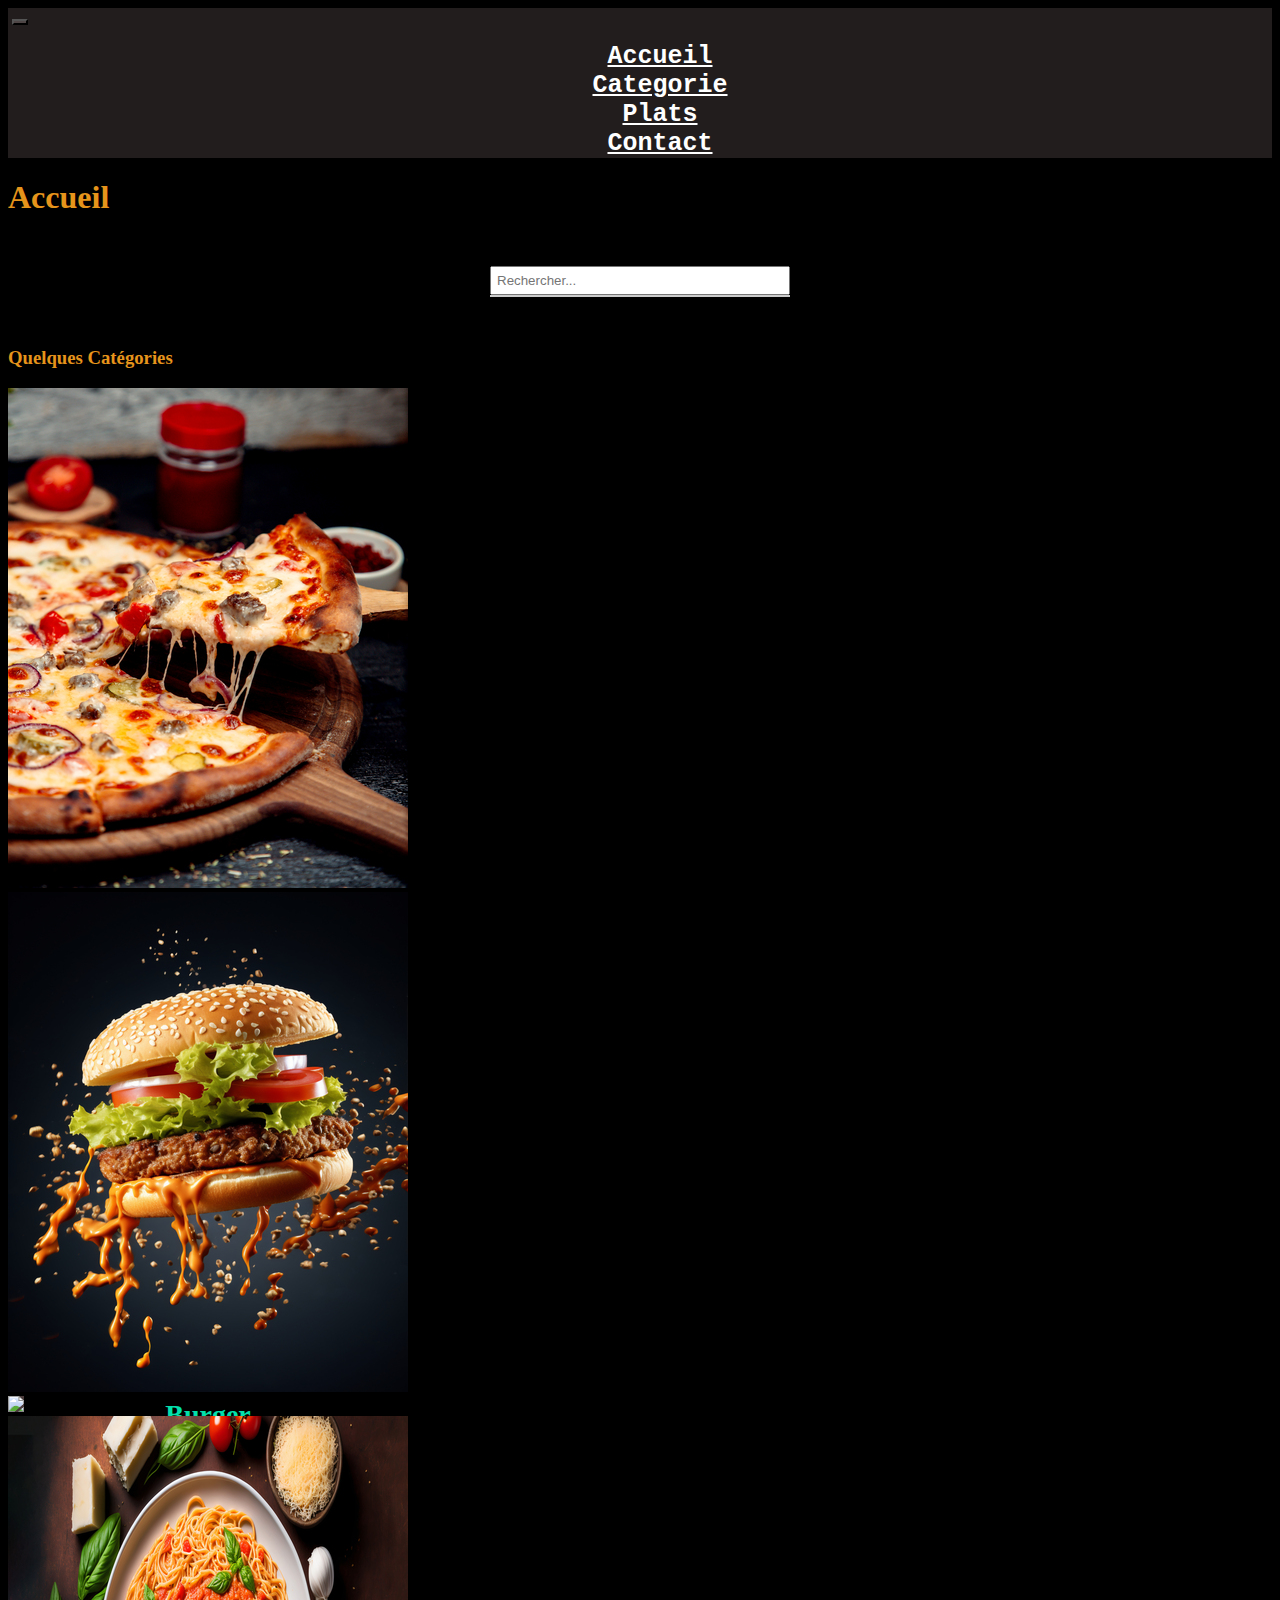
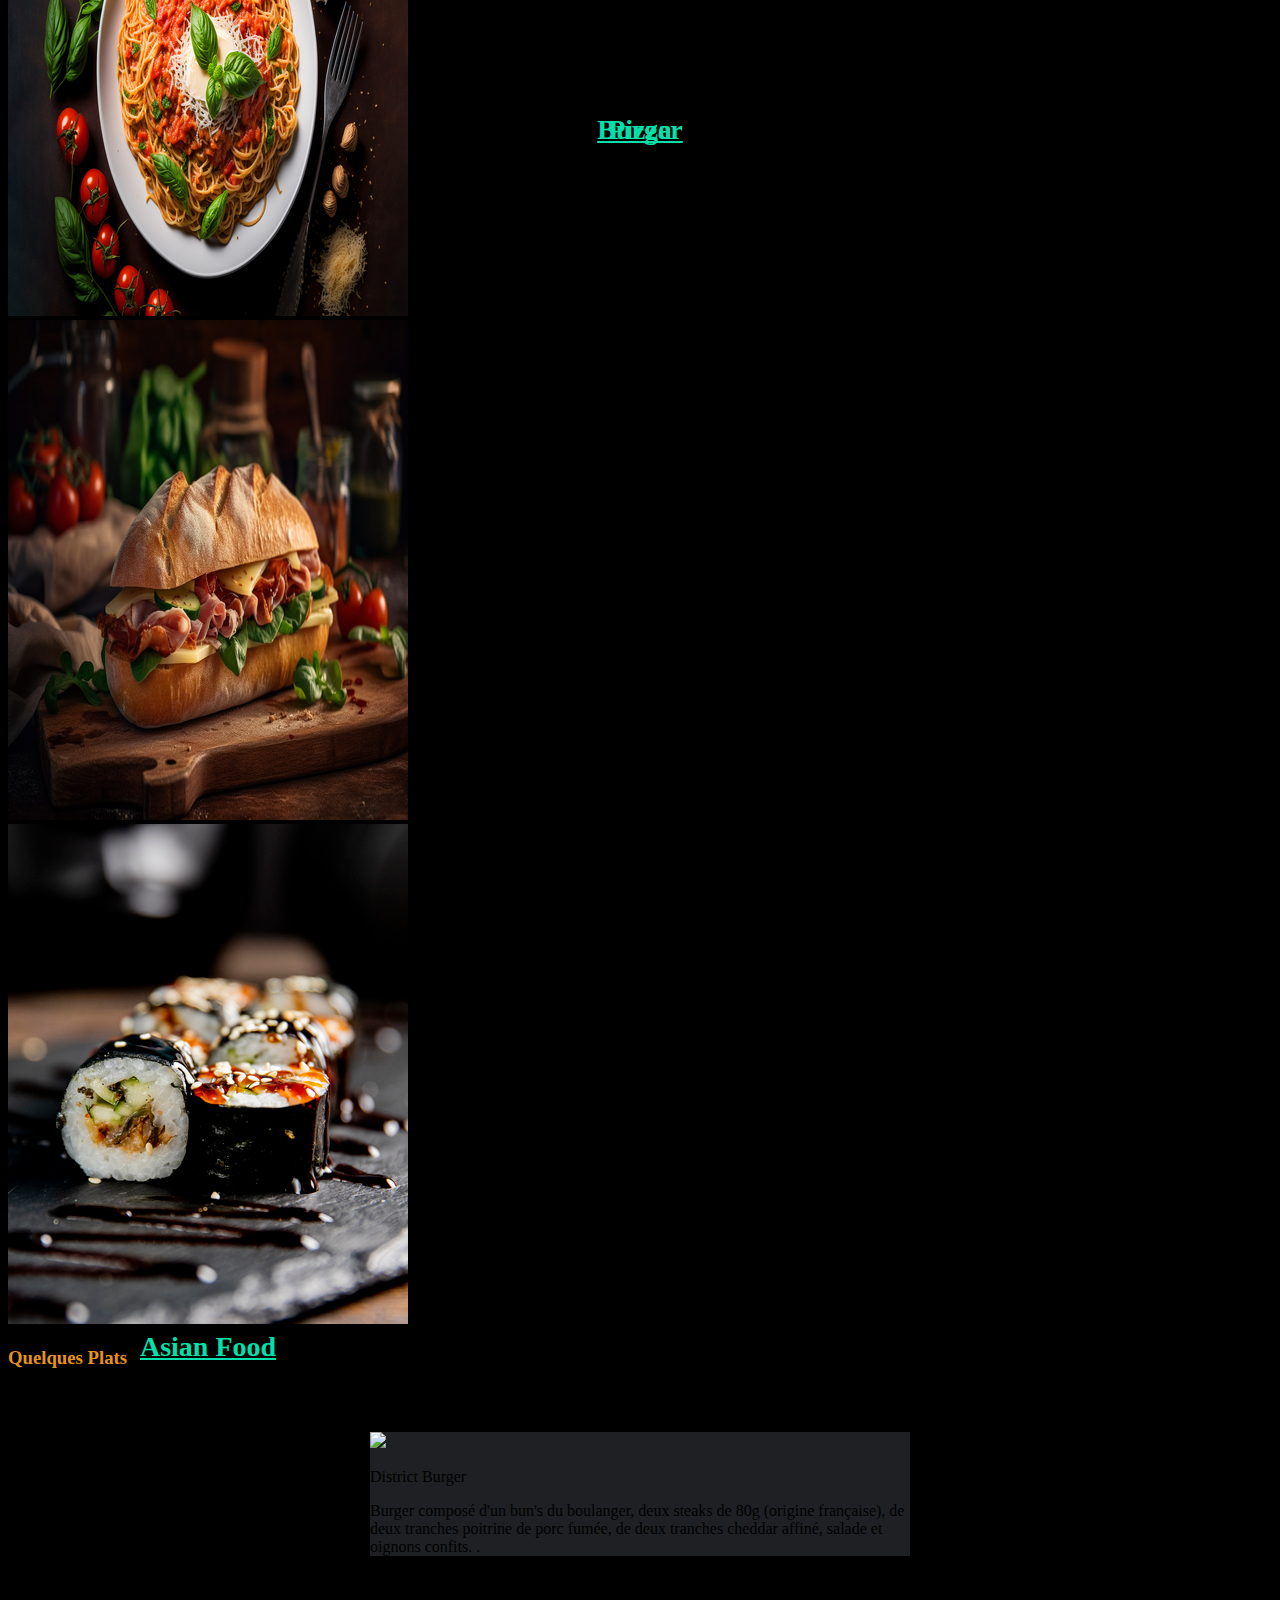
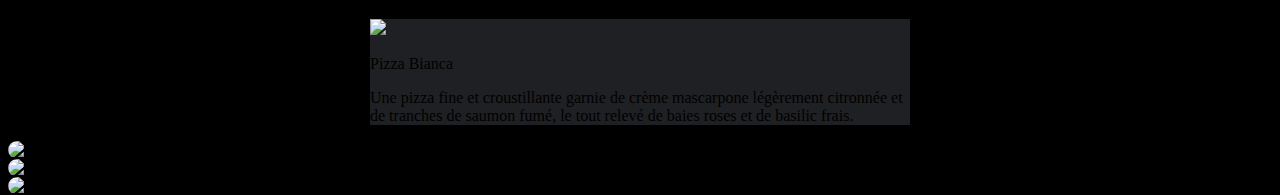
==== commit 4549ad41: "28.01.24" ====
--- a/index.html
+++ b/index.html
@@ -1,18 +1,26 @@
 <!DOCTYPE html>
 <html lang="fr">
 <head>
-    <meta charset="UTF-8">
-    <meta name="viewport" content="width=device-width, initial-scale=1.0">
-    <title>Accueil</title>
-    <link href="https://cdn.jsdelivr.net/npm/bootstrap@5.3.2/dist/css/bootstrap.min.css" rel="stylesheet" 
-    integrity="sha384-T3c6CoIi6uLrA9TneNEoa7RxnatzjcDSCmG1MXxSR1GAsXEV/Dwwykc2MPK8M2HN" crossorigin="anonymous">
-    <link rel="stylesheet" href="Assets/styles.css">
+  <meta charset="UTF-8">
+  <meta name="viewport" content="width=device-width, initial-scale=1.0">
+  <title>Accueil</title>
+  <link href="https://cdn.jsdelivr.net/npm/bootstrap@5.3.2/dist/css/bootstrap.min.css" rel="stylesheet" 
+  integrity="sha384-T3c6CoIi6uLrA9TneNEoa7RxnatzjcDSCmG1MXxSR1GAsXEV/Dwwykc2MPK8M2HN" crossorigin="anonymous">
+  <link rel="stylesheet" href="Assets/styles/styles.css">
+  <script src="https://ajax.googleapis.com/ajax/libs/jquery/3.7.1/jquery.min.js"></script>
+<script src="https://cdn.jsdelivr.net/npm/bootstrap@5.3.2/dist/js/bootstrap.bundle.min.js" 
+integrity="sha384-C6RzsynM9kWDrMNeT87bh95OGNyZPhcTNXj1NW7RuBCsyN/o0jlpcV8Qyq46cDfL" crossorigin="anonymous"></script>
+<script src="Assets/scripts/JavaScript.js" ></script>
+<script src="Assets/scripts/search.js"></script> 
 </head>
 <body>
- <a href="test.html">test</a>
-  <div class="parallax-effect"> 
-  <!-- Navigation-->
+ 
+<div class="parallax-effect"> 
+
+      <!-----NAVAGATION----->
+
 <header>
+
   <nav class="navbar navbar-expand-sm bg-body-tertiary p-0">
     <div class="container-fluid">
       <img class="col-2" src="Assets/images_the_district/the_district_brand/logo_transparent.png" alt="">
@@ -21,157 +29,76 @@
       </button>
       <div class="collapse navbar-collapse" id="navbarNav">
         <ul class="navbar-nav col-12 justify-content-around ">
+
           <li class="nav-item ">
             <a class="nav-link " href="index.html">Accueil</a>
           </li>
+
           <li class="nav-item">
             <a class="nav-link" href="categorie.html">Categorie</a>
           </li>
+
           <li class="nav-item">
             <a class="nav-link" href="plats.html">Plats</a>
           </li>
+
           <li class="nav-item">
             <a class="nav-link" href="contact.html">Contact</a>
           </li>
+
         </ul>
       </div>
     </div>
   </nav>
+
 </header>
-          <!--Parallax & barre de recherche-->
+          <!--research bar-->
  
- <h1 class="d-flex justify-content-center ">Accueil</h1>
+<h1 class="d-flex justify-content-center ">Accueil</h1>
   
  
-    <!-- <div class="search-container col-12 d-none d-sm-flex  ">
-      <div class="search-bar">
-        <form class="form-inline">
-          <input class="form-control" type="search" placeholder="Recherche" aria-label="Recherche">
-        </form>
-      </div>
-    </div>
-
-    <div id="results-container"></div>
-  -->
-
-  <div class="search-container col-12 d-none d-sm-flex">
-    <div class="search-bar">
-      <form class="form-inline">
-        <input class="form-control" type="search" placeholder="Recherche" aria-label="Recherche" id="search-input">
-      </form>
-      <div id="results-container"></div>
-      <div id="selected-element-container"></div>
-    </div>
+
+<div class="search-container d-none d-sm-block ">
+
+  <input type="text" id="searchInput" oninput="search()" placeholder="Rechercher...">
+
+  <ul id="results"></ul>
+
+</div>
+
+<!----Main Code (catégory & plats)----->
+
+<h3 class="justify-content-center d-flex mb-4">Quelques Catégories</h3>
+<!--Catégories-->
+<div id="catindex" class="row m-0"></div>
+
+
+<h3 class="justify-content-center d-flex mt-3">Quelques Plats</h3>
+<!--Plats-->
+<div id="platindex" class="row m-0"></div>
+
+
+
+<!-----Footer(img network)----->
+
+<footer class="container row justify-content-around  mx-auto mb-2">
+
+  <div class="col-2 col-sm-2 col-lg-1">
+    <img src="Assets/images_the_district/the_district_brand/facebook_profile_image.png" class="card-img-top" alt="icon_network">
   </div>
-  
-  
-  
-  <!--Catégories-->
-
-
-
-<!-- <div class="container">
-  <div class="row ">
-      <div class="image-container col-12 col-sm-6 col-lg-4 mb-3">
-          <a href="burgerplat.html" class="col-12 justify-content-center  d-flex ">
-              <img src="Assets/images_the_district/category/burger_cat.jpg" alt="burger_cat" class="img-thumbnail image-hover-effect">
-              <div class="image-text">Burger</div>
-            </a>
-      </div>
-
-      <div class="image-container col-12 col-sm-6 col-lg-4 mb-3">
-          <a href="#" class="col-12 d-flex justify-content-center">
-              <img src="Assets/images_the_district/category/pizza_cat.jpg" alt="pizza_cat" class="img-thumbnail image-hover-effect">
-              <div class="image-text">Pizza</div>
-          </a>
-      </div>
-
-      <div class="image-container col-12 col-sm-6 col-lg-4 mb-3">
-          <a href="#" class="col-12 d-flex justify-content-center">
-              <img src="Assets/images_the_district/category/pasta_cat.jpg" alt="pasta_cat" class="img-thumbnail  image-hover-effect">
-              <div class="image-text">Pasta</div>
-          </a>
-      </div>
-
-      <div class="image-container col-12 col-sm-6 col-lg-4 mb-3">
-        <a href="#" class="col-12 d-flex justify-content-center">
-            <img src="Assets/images_the_district/category/sandwich_cat.jpg" alt="sandwich_cat" class="img-thumbnail image-hover-effect">
-            <div class="image-text">Sandwich</div>
-        </a>
-    </div>
-
-    <div class="image-container col-12 col-sm-6 col-lg-4 mb-3">
-      <a href="#" class="col-12 d-flex justify-content-center">
-          <img src="Assets/images_the_district/category/salade_cat.jpg" alt="salade_cat" class="img-thumbnail image-hover-effect">
-          <div class="image-text">Salade</div>
-      </a>
+
+  <div class="col-2 col-sm-2 col-lg-1">
+    <img src="Assets/images_the_district/the_district_brand/instagram_profile_image.png" class="card-img-top" alt="icon_network">
   </div>
 
-  <div class="image-container col-12 col-sm-6 col-lg-4 mb-3">
-    <a href="#" class="col-12 d-flex justify-content-center">
-        <img src="Assets/images_the_district/category/asian_food_cat.jpg" alt="asian_food_cat" class="img-thumbnail image-hover-effect">
-        <div class="image-text">Asian</div>
-    </a>
+  <div class="col-2 col-sm-2 col-lg-1">
+    <img src="Assets/images_the_district/the_district_brand/twitter_profile_image.png" class="card-img-top" alt="icon_network">  
+  </div>
+
+</footer>
+   
 </div>
 
-<div class="image-container col-12 col-sm-6 col-lg-4 mb-3">
-  <a href="#" class="col-12 d-none d-sm-flex  justify-content-center">
-      <img src="Assets/images_the_district/food/hamburger2.jpg" alt="hamburger_food" class="img-thumbnail image-hover-effect">
-  </a>
-</div>
-
-<div class="image-container col-12 col-sm-6 col-lg-4 mb-3">
-  <a href="#" class="col-12 d-none d-sm-flex  justify-content-center ">
-    <img src="Assets/images_the_district/food/lasagnes.jpg" alt="lasagnes_food" class="img-thumbnail image-hover-effect">
-  </a>
-</div>
-
-<div class="col-12 col-sm-6 col-lg-4 mb-3 mx-auto ">
-
-  <a href="#" class="image-container col-12 d-none d-sm-flex  justify-content-center">
-    <img src="Assets/images_the_district/food/pizza.jpg" alt="pizza_food" class="img-thumbnail image-hover-effect">
-  </a>
-</div>
-  </div>
-</div> -->
-
-<h3 class="justify-content-center d-flex mb-4">Quelques Catégories</h3>
-<div class="container">
-  <div class="row" id="categories-container"></div>
-</div>
-
-<h3 class="justify-content-center d-flex mb-4">Quelques Plats</h3>
-<div class="container">
-  <div class="row" id="plats-container"></div>
-</div>
-
-
-
-
-<footer class="container row justify-content-around   mx-auto mb-2">
-  <div class="col-2 col-sm-2 col-lg-1">
-    <img src="Assets/images_the_district/the_district_brand/facebook_profile_image.png" class="card-img-top" alt="icon_reseaux">
-  </div>
-
-  <div class="col-2 col-sm-2 col-lg-1">
-    <img src="Assets/images_the_district/the_district_brand/instagram_profile_image.png" class="card-img-top" alt="icon_reseaux">
-  </div>
-
-  <div class="col-2 col-sm-2 col-lg-1">
-    <img src="Assets/images_the_district/the_district_brand/twitter_profile_image.png" class="card-img-top" alt="icon_reseaux">  
-  </div>
-</footer>
-
-  
- 
-</div>
-
-<script src="https://ajax.googleapis.com/ajax/libs/jquery/3.7.1/jquery.min.js"></script>
-<script src="https://cdn.jsdelivr.net/npm/bootstrap@5.3.2/dist/js/bootstrap.bundle.min.js" 
-integrity="sha384-C6RzsynM9kWDrMNeT87bh95OGNyZPhcTNXj1NW7RuBCsyN/o0jlpcV8Qyq46cDfL" crossorigin="anonymous"></script>
-<script src="JavaScript.js" ></script>
-<script src="search.js"></script>
-
 </body>
 
 </html>
--- a/Assets/styles/styles.css
+++ b/Assets/styles/styles.css
@@ -0,0 +1,241 @@
+                           /* ----------------Navigation---------------- */
+
+body, html{
+  background-color: black;
+  height: 100%;
+}
+
+
+
+
+  .container-fluid{
+  background-color: rgb(34, 29, 29);
+  
+}
+
+.nav-link{
+  color: #ffffff;
+  text-decoration: underline;
+  font-family: 'Courier New', Courier, monospace;
+  font-weight: bolder;
+  font-size: 25px;
+}
+.nav-item{
+  display: flex;
+  justify-content: center;
+}
+
+.navbar-toggler{
+  background-color: #4e4545;
+}
+
+
+/*---------------Parallax et barre de recherche----------------------*/
+
+
+.parallax-effect {
+  background-image: url("/Assets/images_the_district/parallax.jpg");
+  background-attachment: fixed;
+  background-position: center;
+  background-repeat: no-repeat;
+  background-size: cover;
+  position: relative;
+  overflow: hidden;
+  
+}
+
+
+
+ 
+.search-container {
+  max-width: 300px;
+  margin: 50px auto;
+}
+
+
+#searchInput {
+  width: 100%;
+  padding: 5px;
+  box-sizing: border-box;
+}
+
+#results {
+ 
+  width:  auto;
+  list-style: none;
+  padding: 0;
+  margin: 0;
+  background-color: white;
+  border: 1px solid #ccc;
+  box-shadow: 0 4px 8px rgba(0, 0, 0, 0.1);
+  z-index: 999; /* Pour s'assurer que le résultat est au-dessus du reste du contenu */
+}
+
+#results li {
+  padding: 10px;
+  border: 1px solid #ccc;
+  margin-top: 5px;
+  
+}
+
+ 
+  
+  
+  /*----------------------Code Main---------------------------*/
+ h1, h3, h5{
+    color: rgb(230, 148, 27);
+  
+  }
+/* ---Effect on card index categories--- */
+  .image-hover-effect {
+    transition: transform 0.3s ease-in-out; 
+  }
+  
+  .image-hover-effect:hover {
+    transform: scale(1.1); 
+   
+  }
+
+/* ---card on plats */
+
+
+.card-img-top{
+  border-radius: 100px;
+}
+
+.card{
+  padding: 0%;
+  margin: auto;
+  margin-top: 5%;
+  width: 540px;
+  
+}
+
+
+.card-body{
+  background-color: #232629d9;
+  margin: 0;
+
+}
+
+
+
+.card-title{
+  color: blueviolet;
+  font-style: italic;
+  font-weight: bolder;
+  font-size: larger;
+}
+
+
+
+.card-text{
+  font-size: 1.1rem;
+  color: #ccc;
+  font-family: 'Times New Roman', Times, serif;
+}
+
+
+.card-price{
+  font-weight: bold;
+  font-family: 'Franklin Gothic Medium', 'Arial Narrow', Arial, sans-serif;
+  color: #ffffff;
+}
+
+/*---all image---*/
+
+.img-thumbnail {
+  background-color: rgb(75, 60, 60);
+}
+
+.image-container {
+  position: relative;
+  text-align: center;
+}
+
+.image-text {
+  position: absolute;
+  top: 50%;
+  left: 50%;
+  transform: translate(-50%, -50%);
+  color: rgb(3, 224, 172); /* Couleur du texte */
+  font-size: 28px; /* Taille du texte */
+  font-weight: bold; /* Gras du texte */
+  text-decoration: underline;
+}
+
+
+svg{
+  color: white;
+}
+
+h6{
+  color: rgb(230, 148, 27);
+  font-size: 2rem;
+  border: 2px blueviolet solid;
+  border-radius: 20%;
+  background-color:grey;
+
+}
+
+
+label{
+  color: black;
+}
+
+form{
+  display: flex;
+  flex-direction: column;
+  align-items: center;
+}
+
+
+/*---All pages---*/
+
+.btn{
+  background-color: blueviolet;
+  
+
+}
+
+
+
+
+/* ---Contact--- */
+
+.error{
+  color: orange;
+  display: flex;
+  justify-content: center;
+}
+
+.formcontact {
+  max-width: 500px;
+  margin: auto;
+  padding: 20px;
+  background-color: #3f4449;
+  border-radius: 8px;
+
+}
+
+
+
+.cnt{
+  color: white;
+  margin: 2%;
+}
+
+.input-group {
+  flex-direction: column; /* Align textarea and label vertically */
+  align-items: center; /* Center the textarea within the input group */
+}
+
+
+
+.reload{
+  background-color: blueviolet;
+}
+
+
+
+
